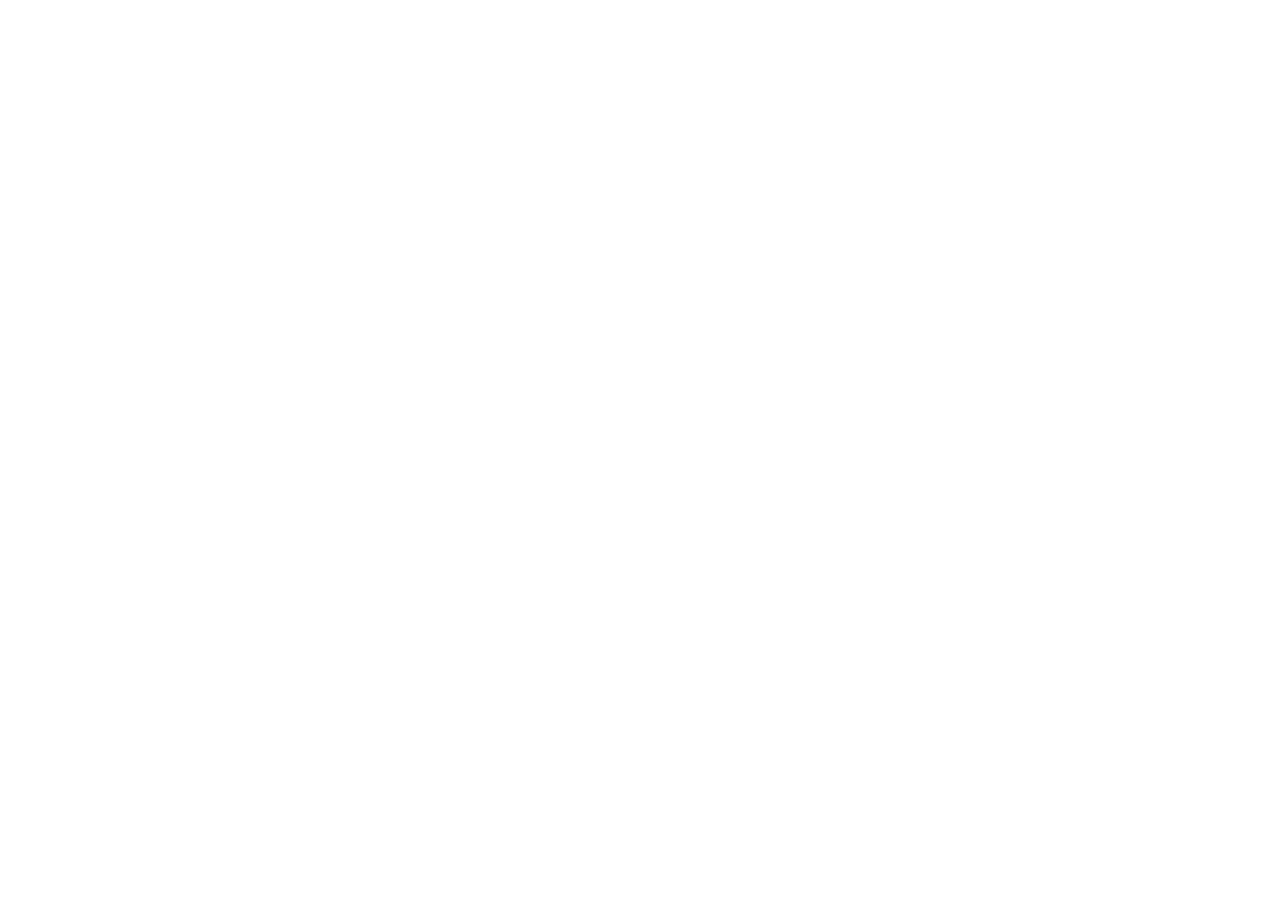
==== pages/about.html @ 32f40aaf "commit" ====
<!DOCTYPE html>
<html lang="en">
<head>
    <meta charset="UTF-8">
    <meta http-equiv="X-UA-Compatible" content="IE=edge">
    <meta name="viewport" content="width=device-width, initial-scale=1.0">
    <title>Document</title>
</head>
<body>
    
</body>
</html>
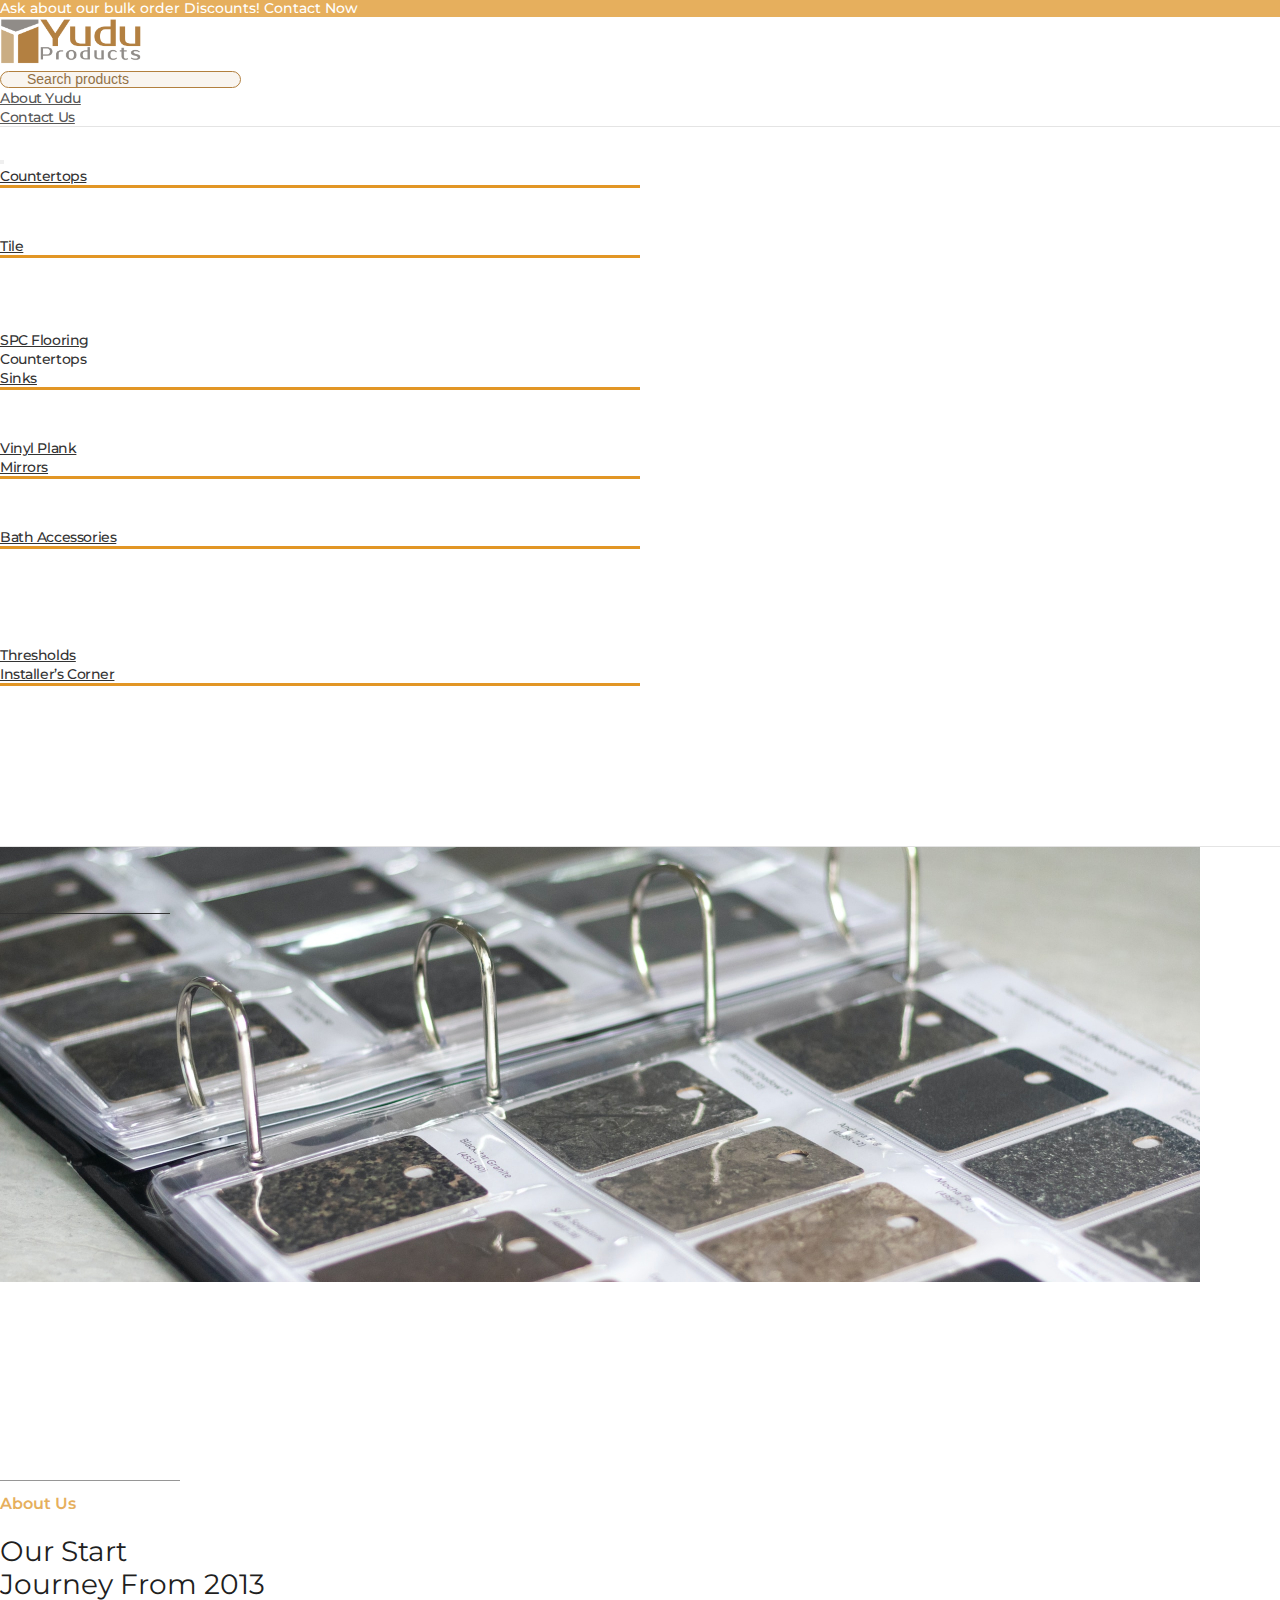
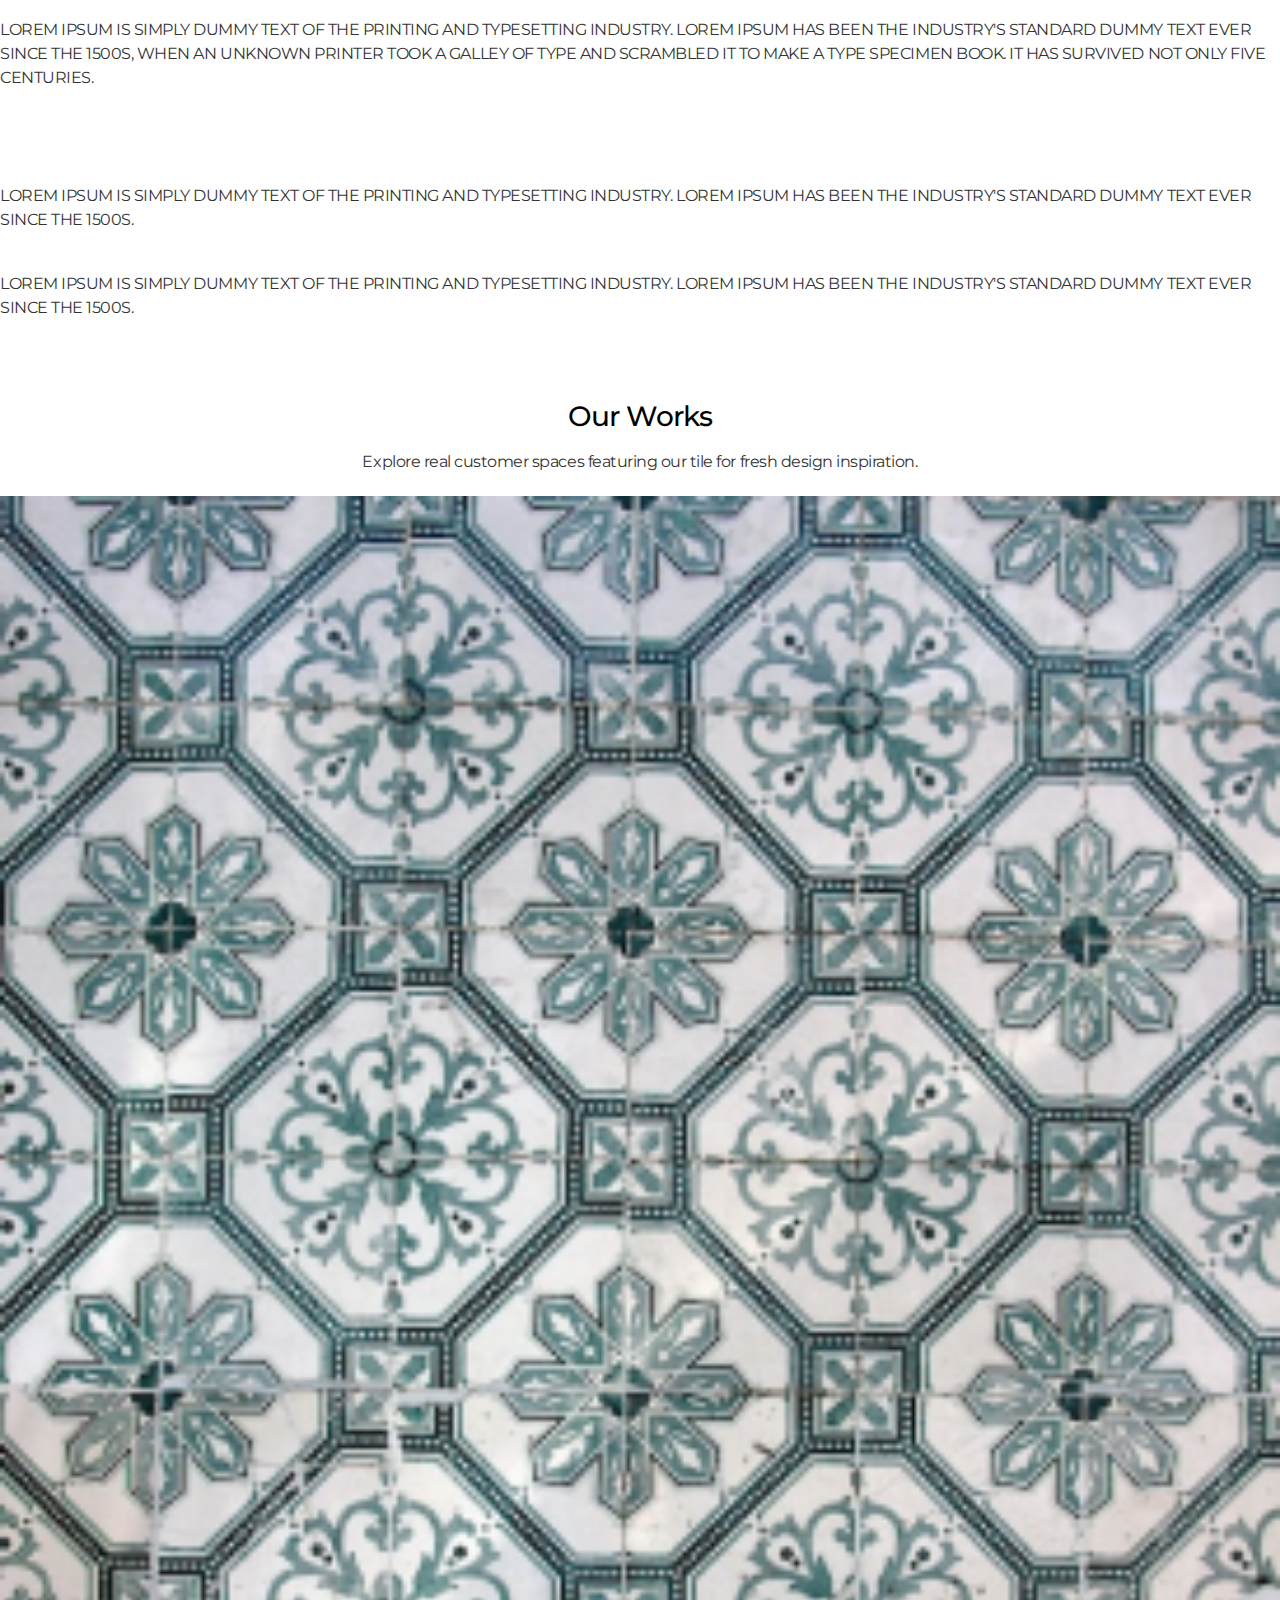
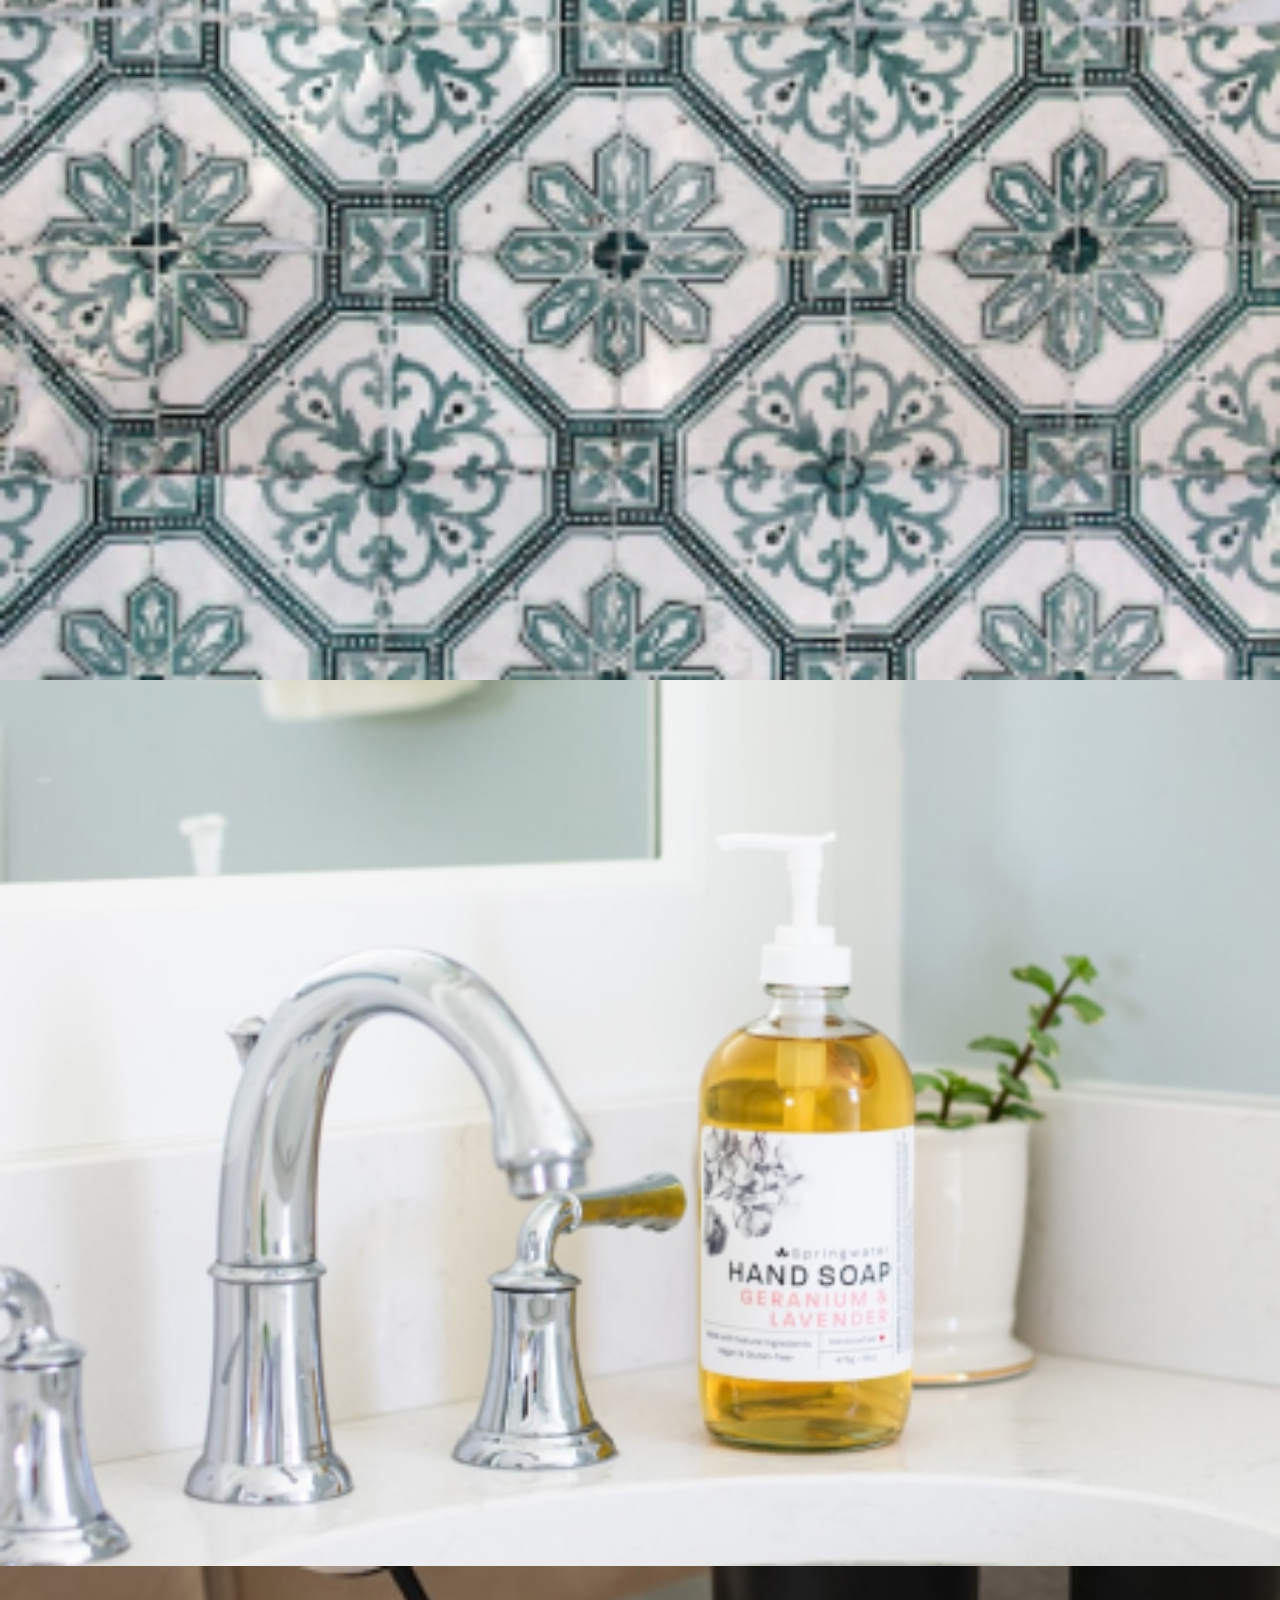
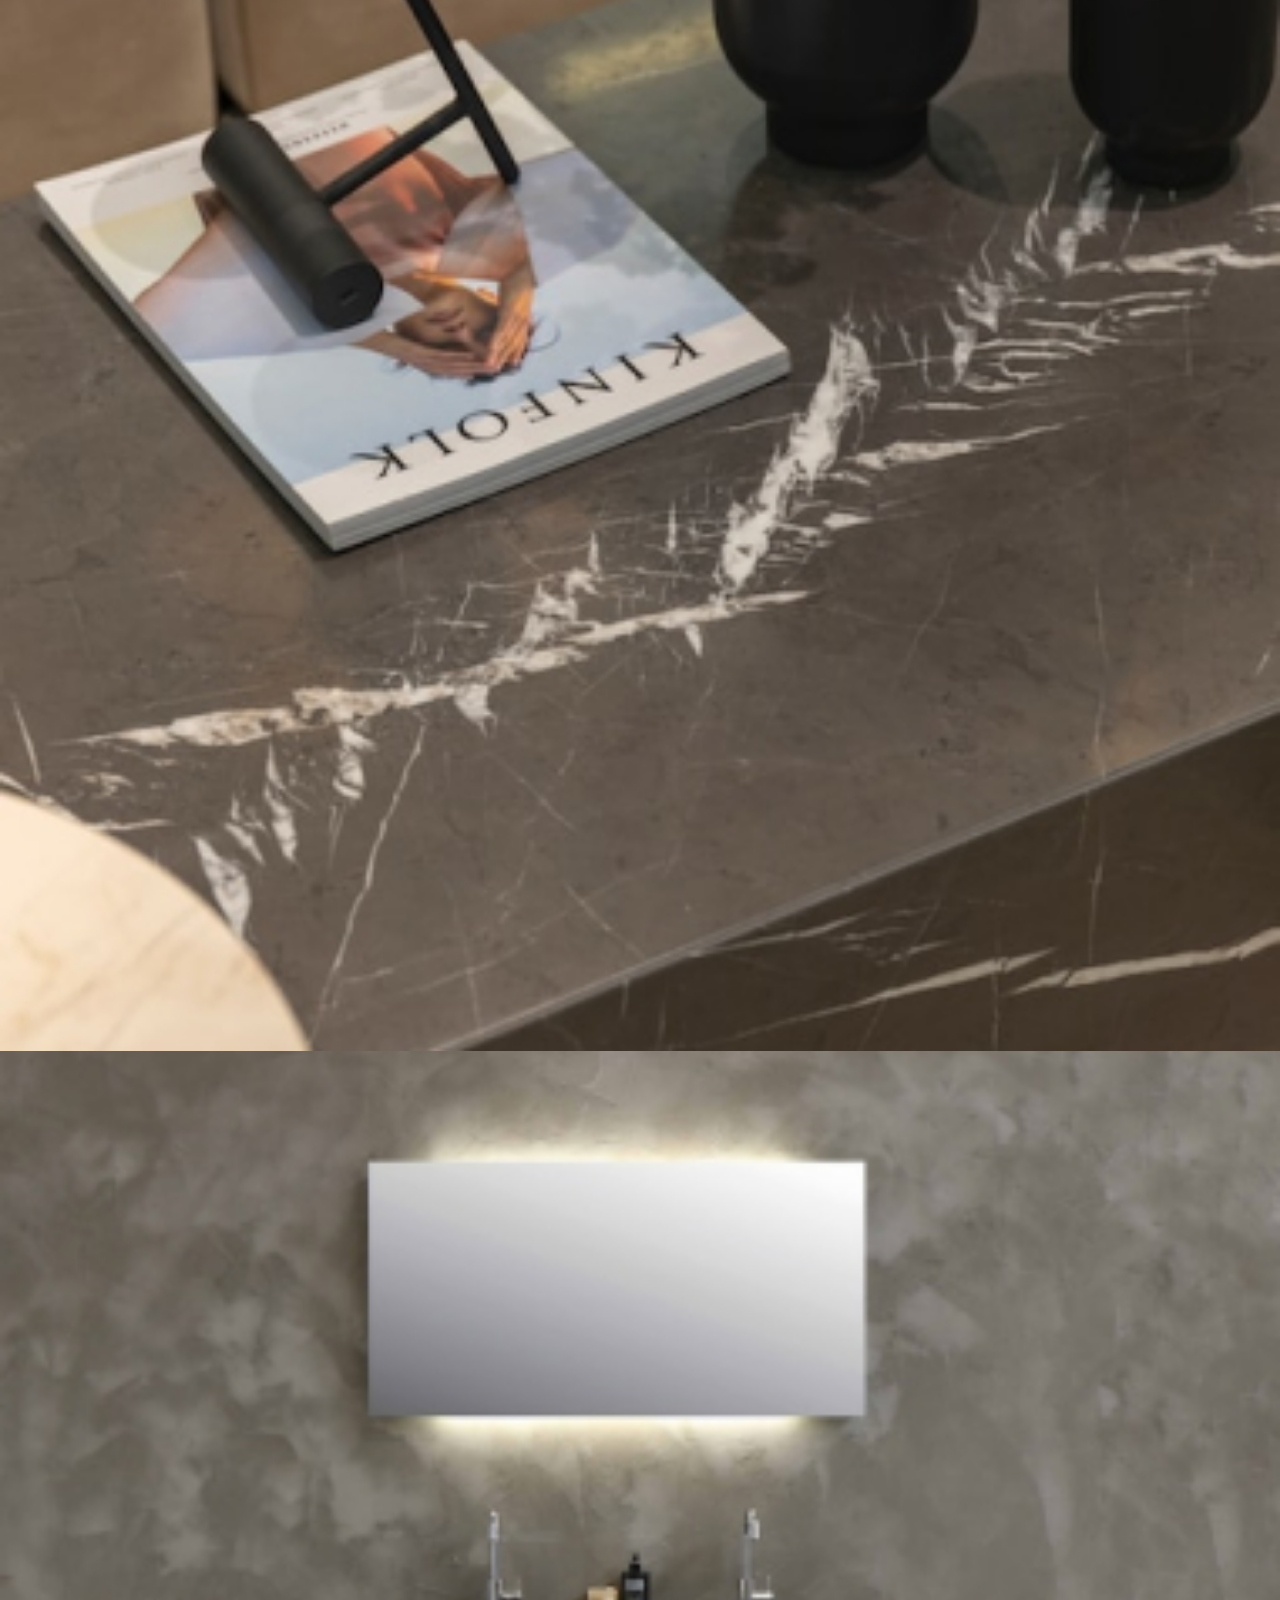
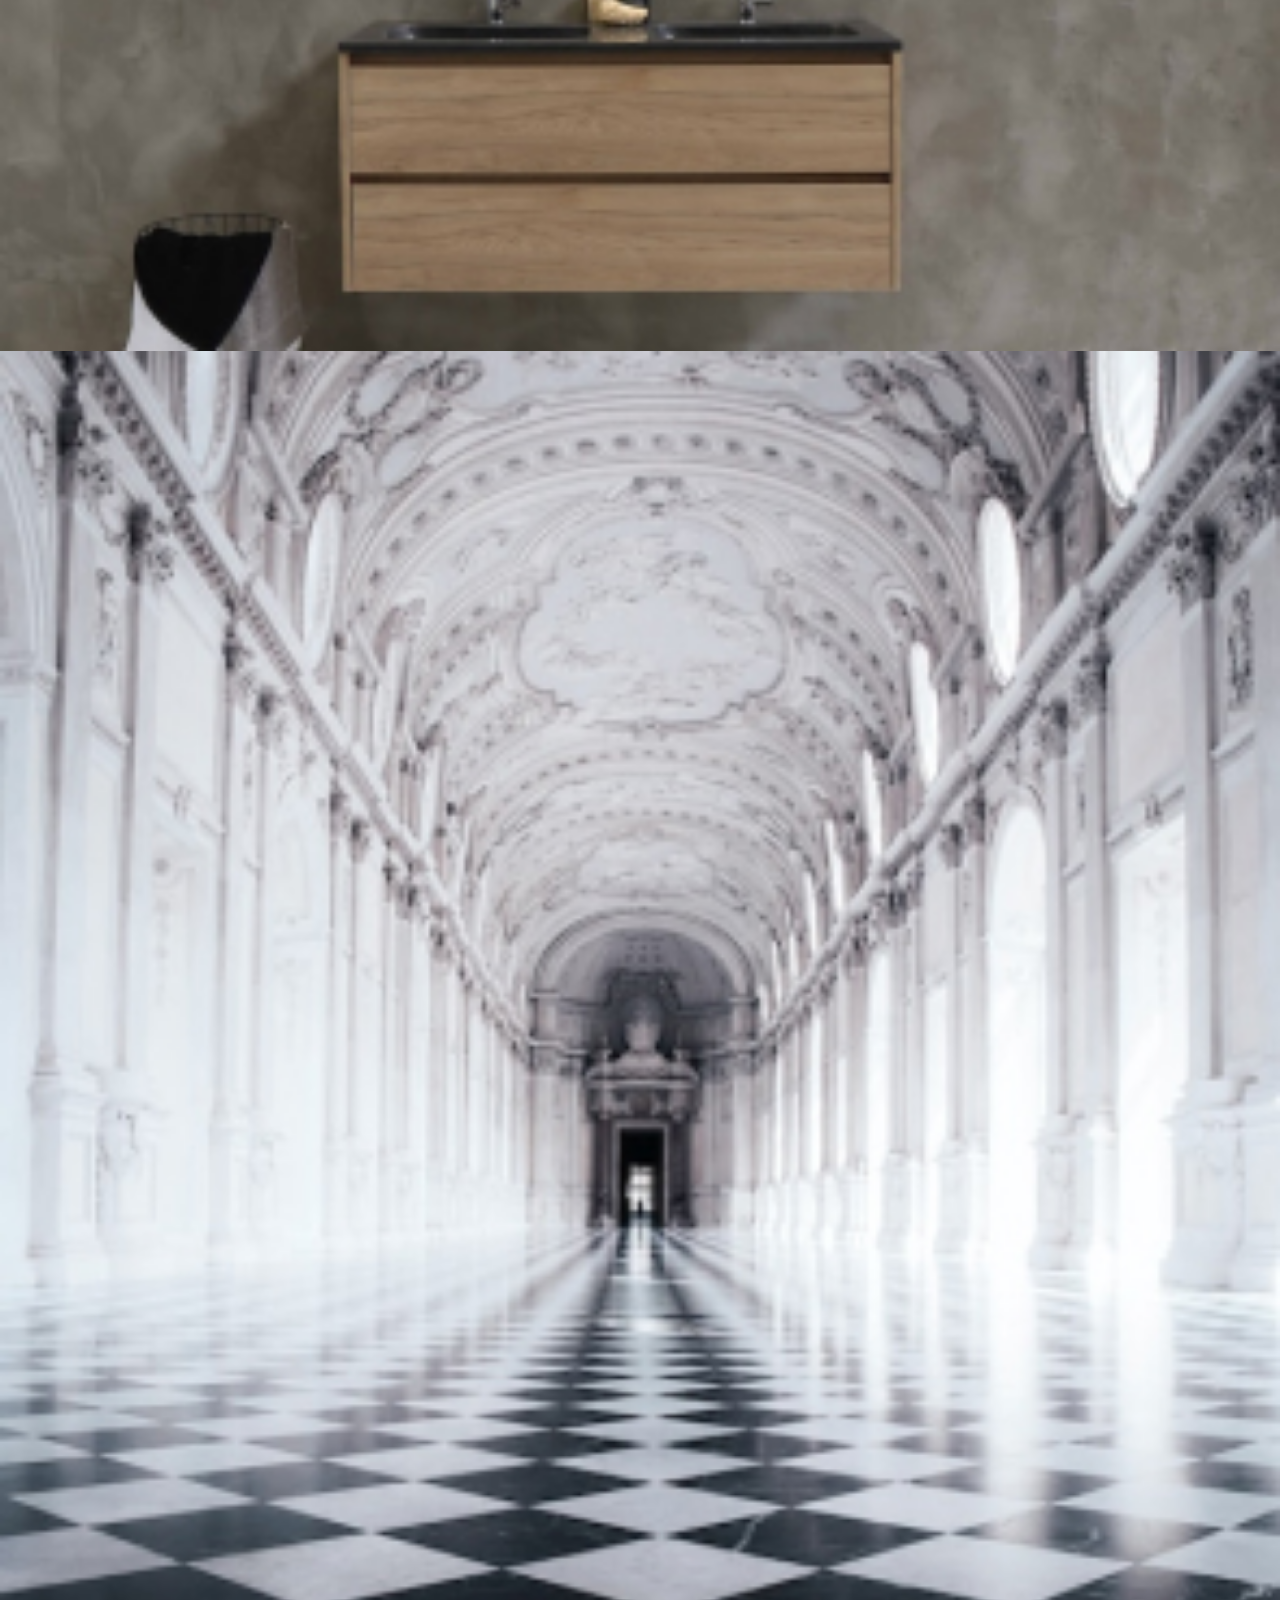
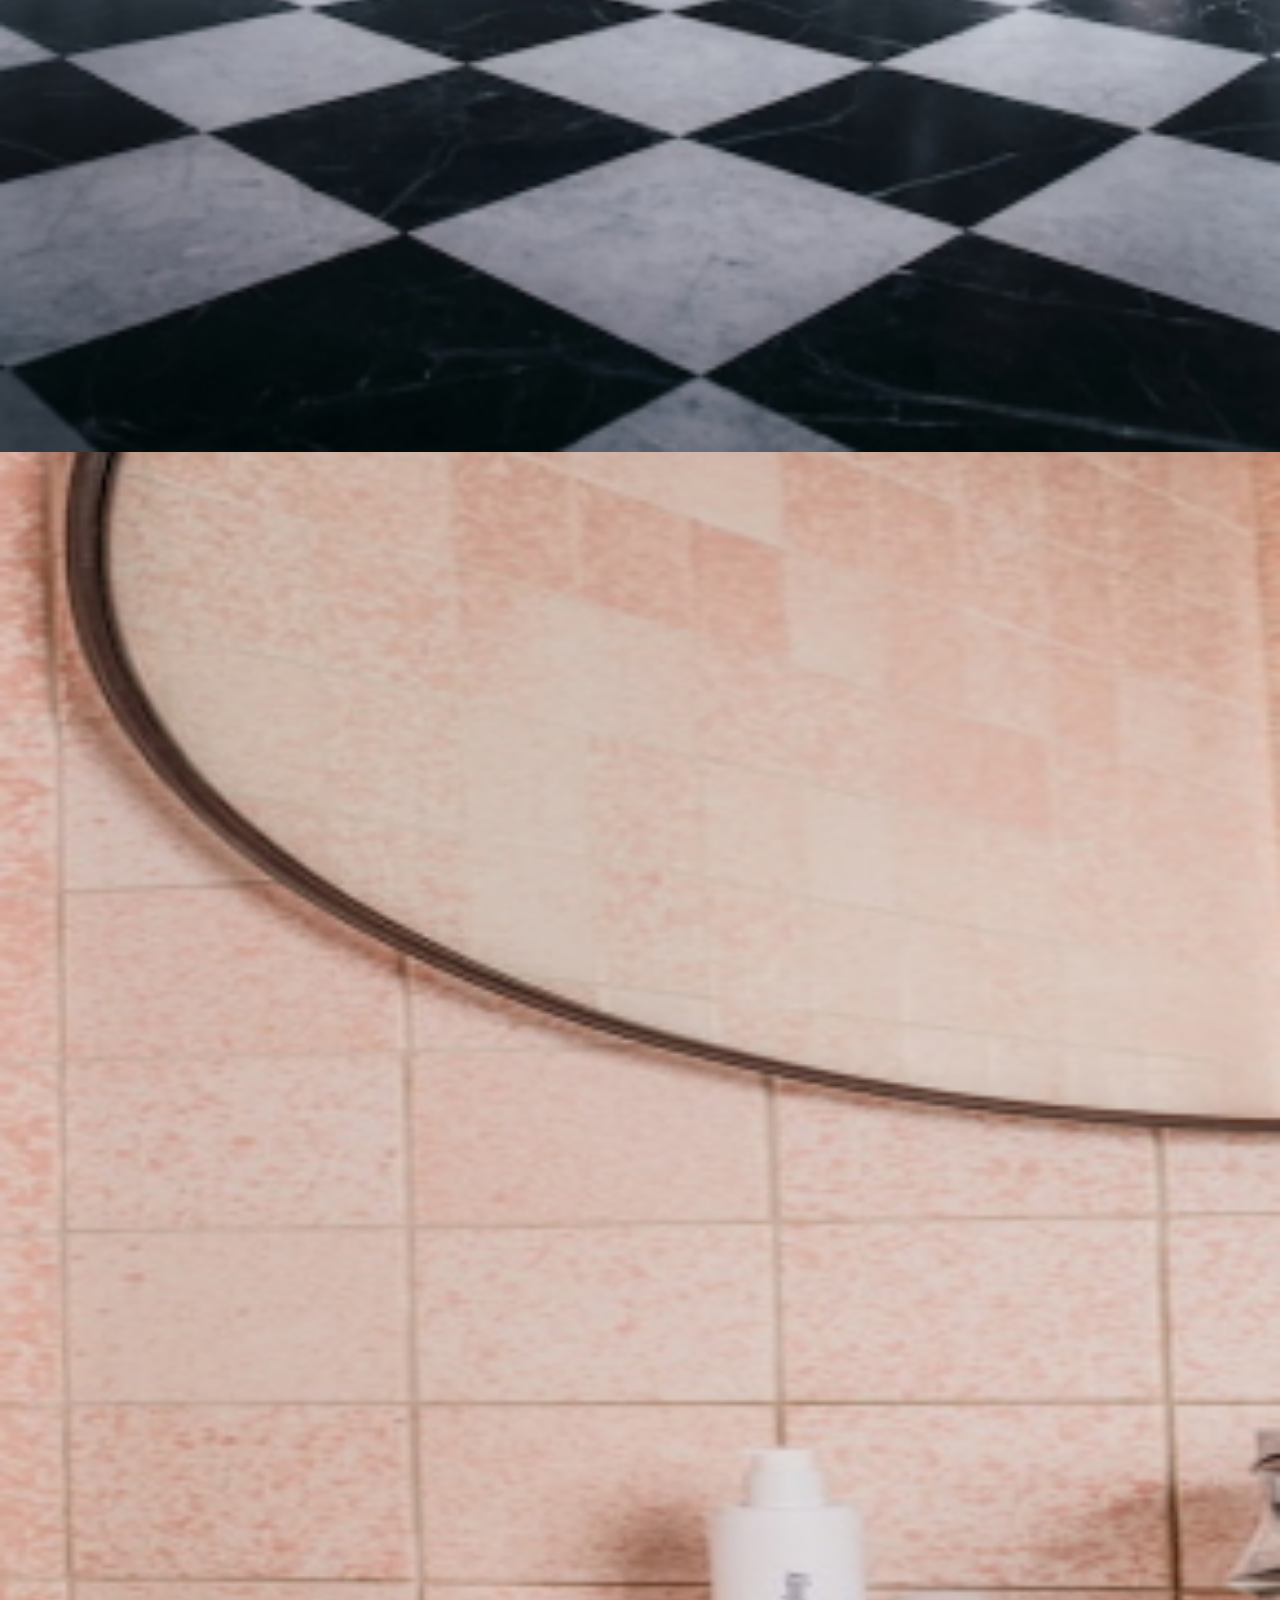
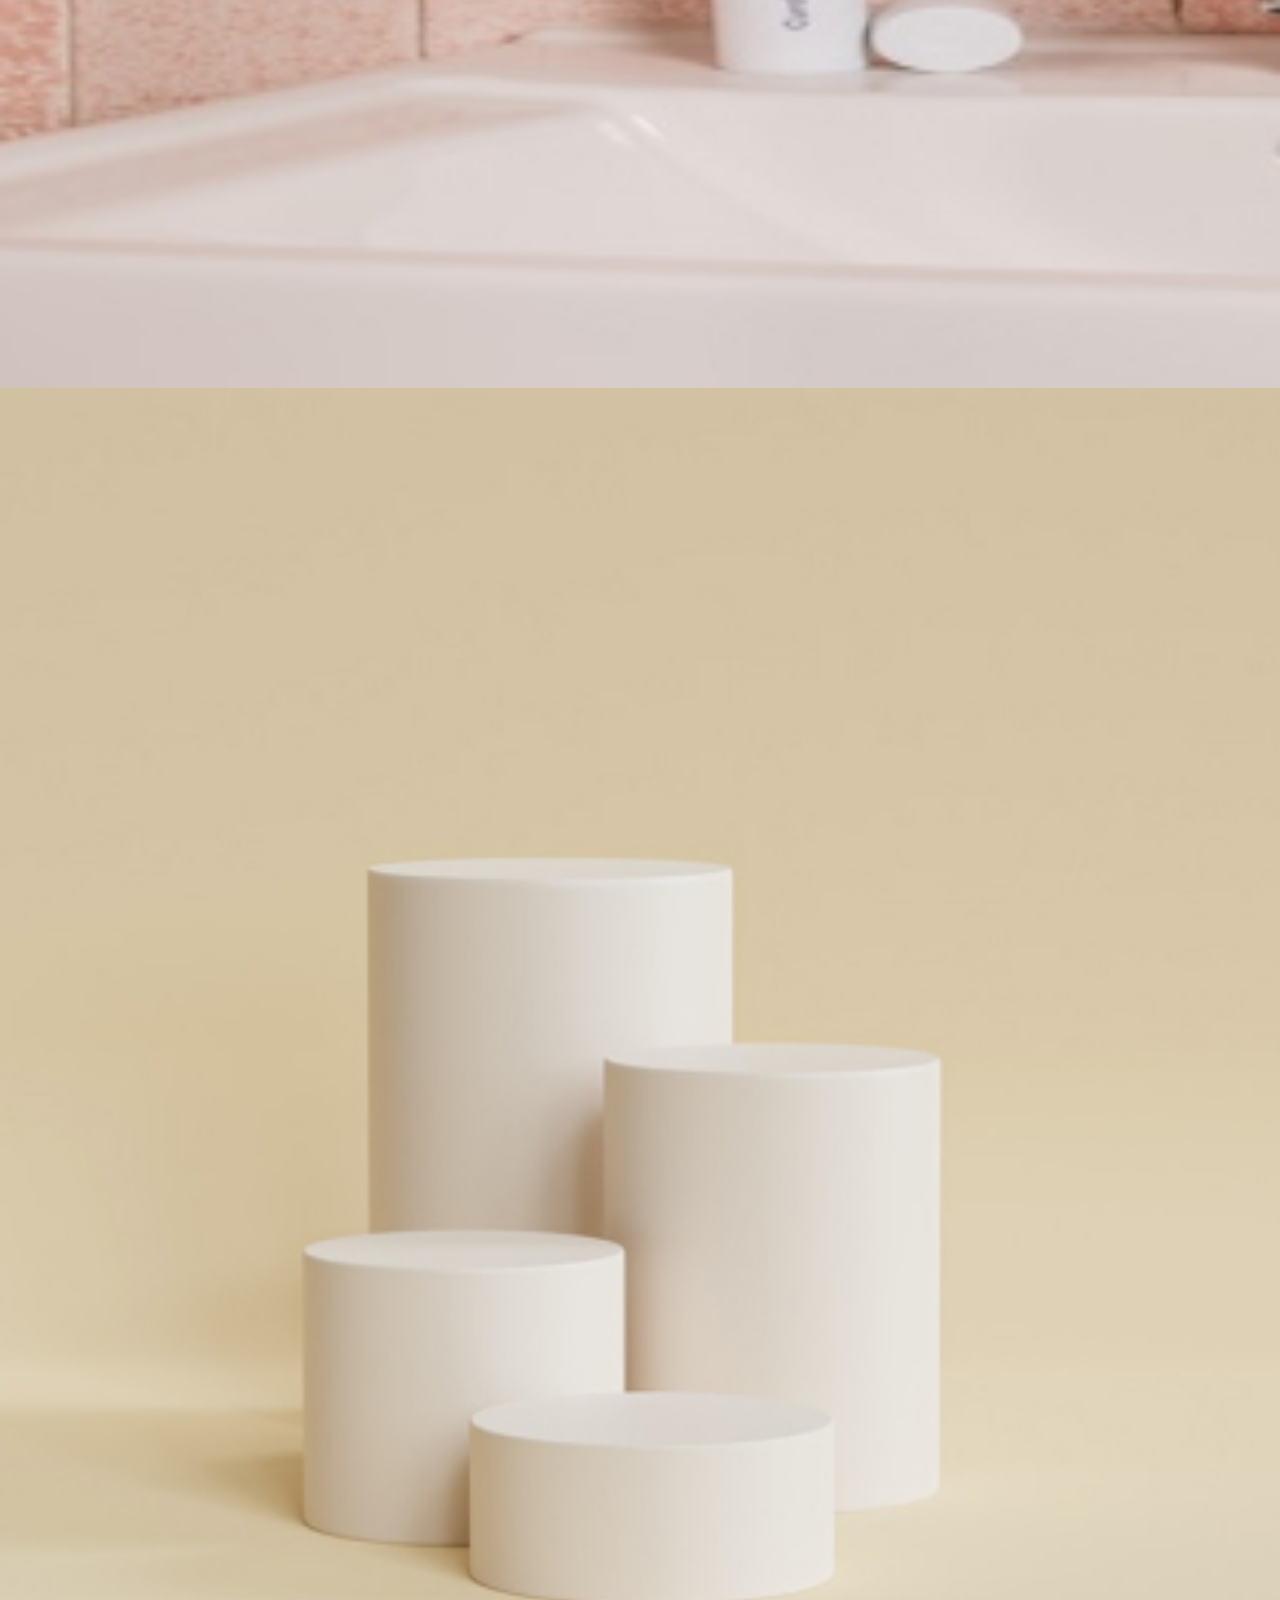
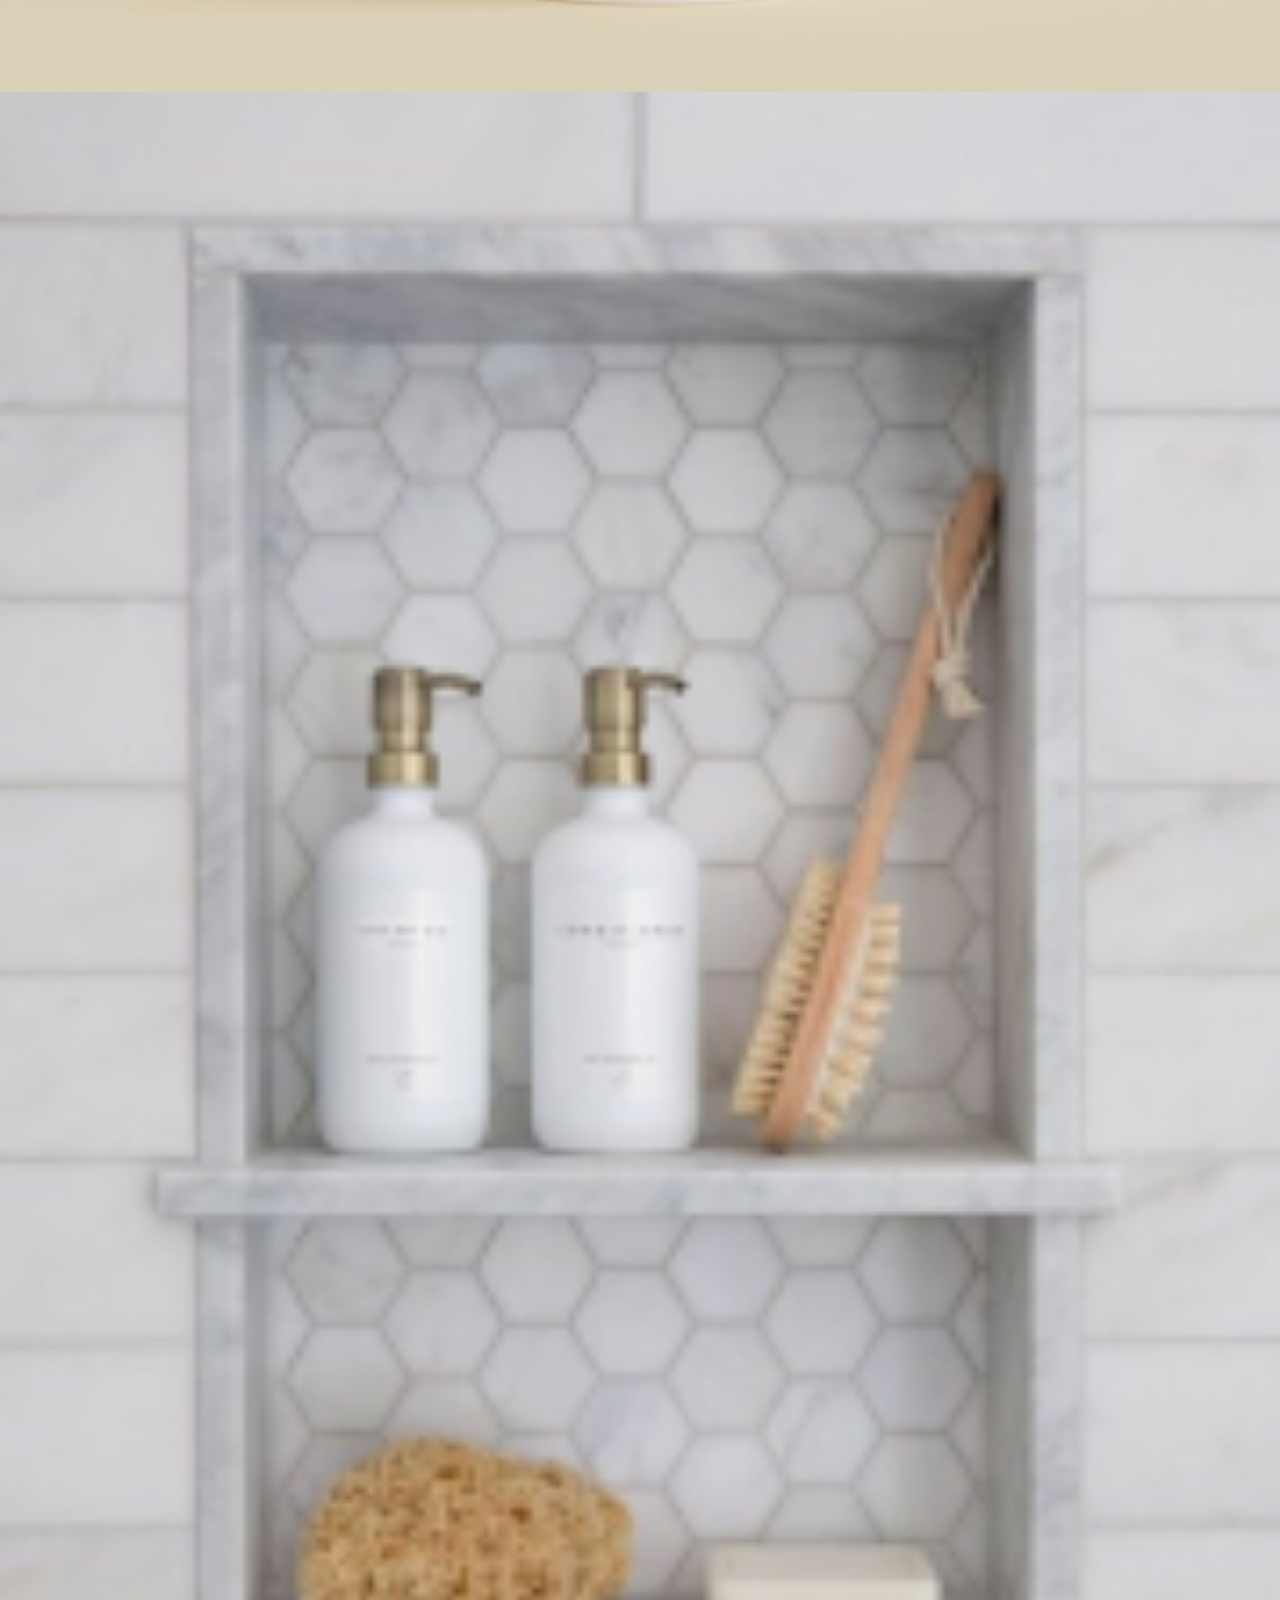
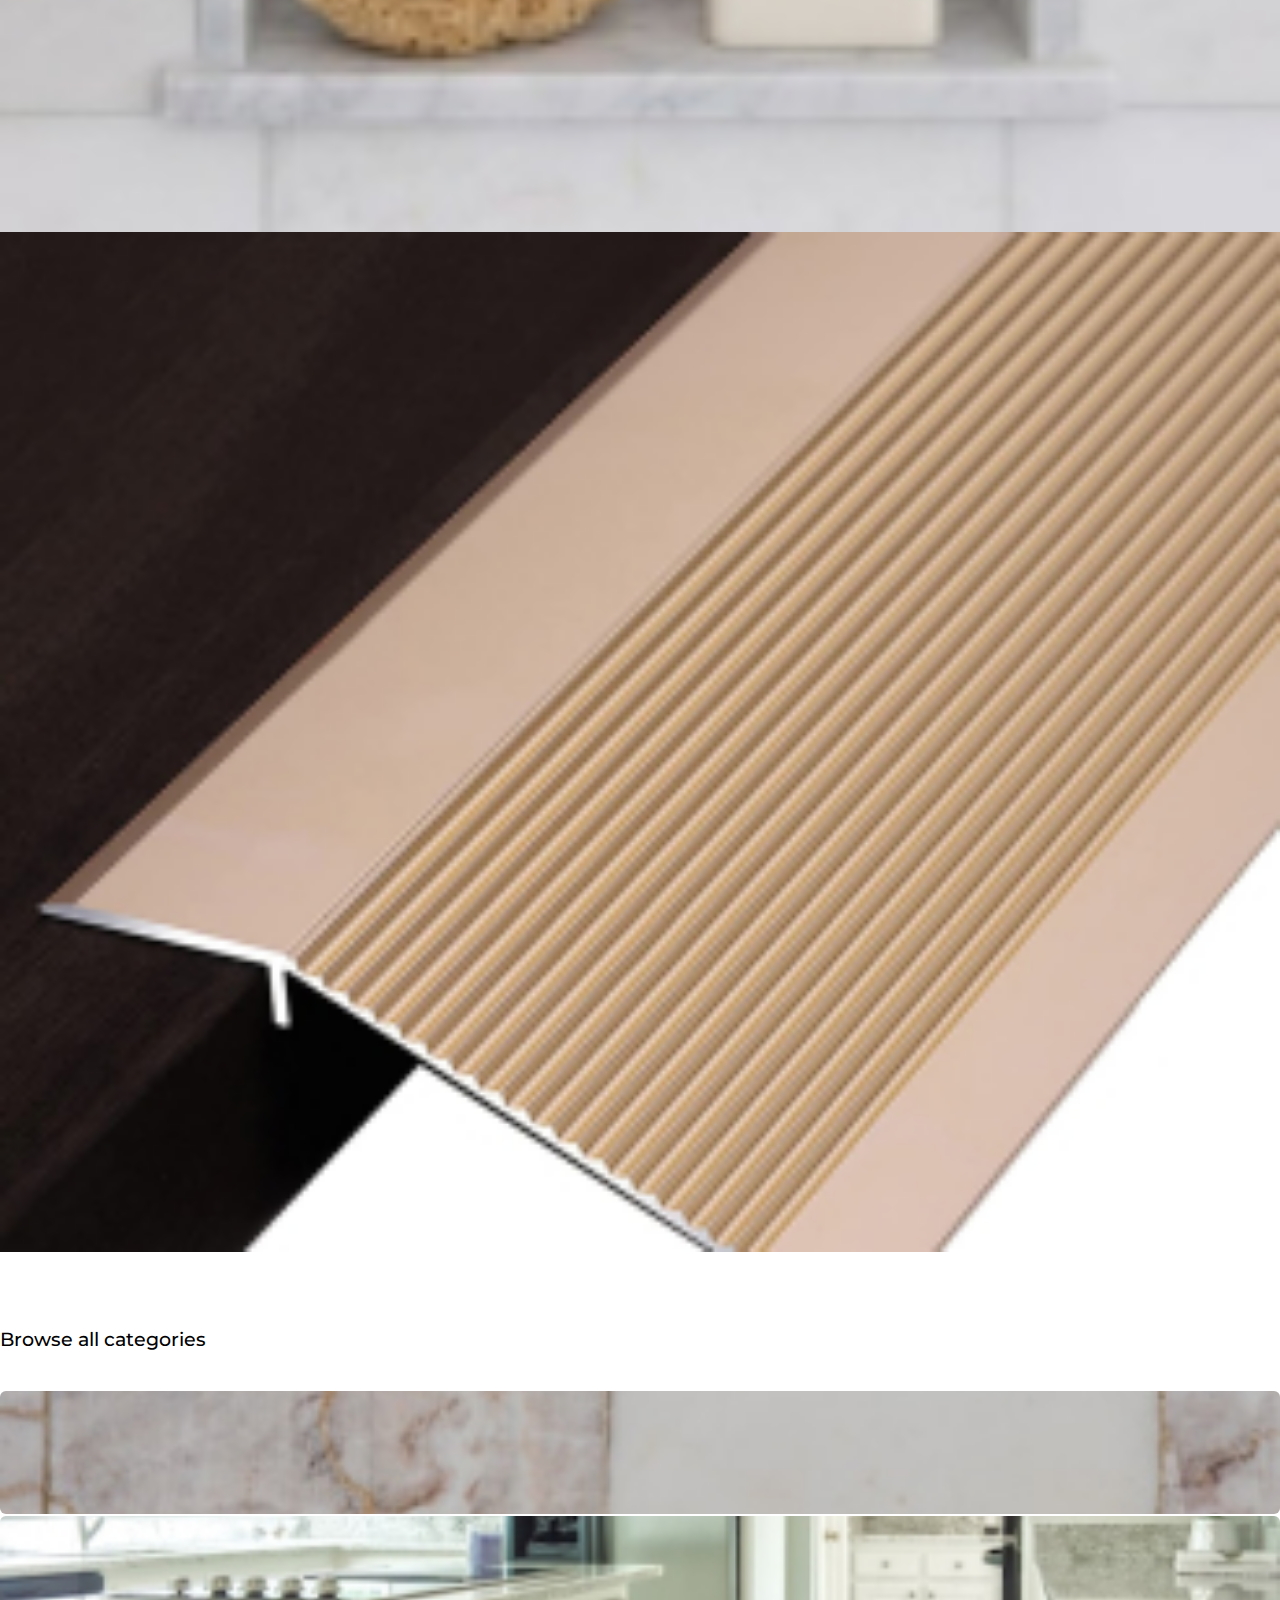
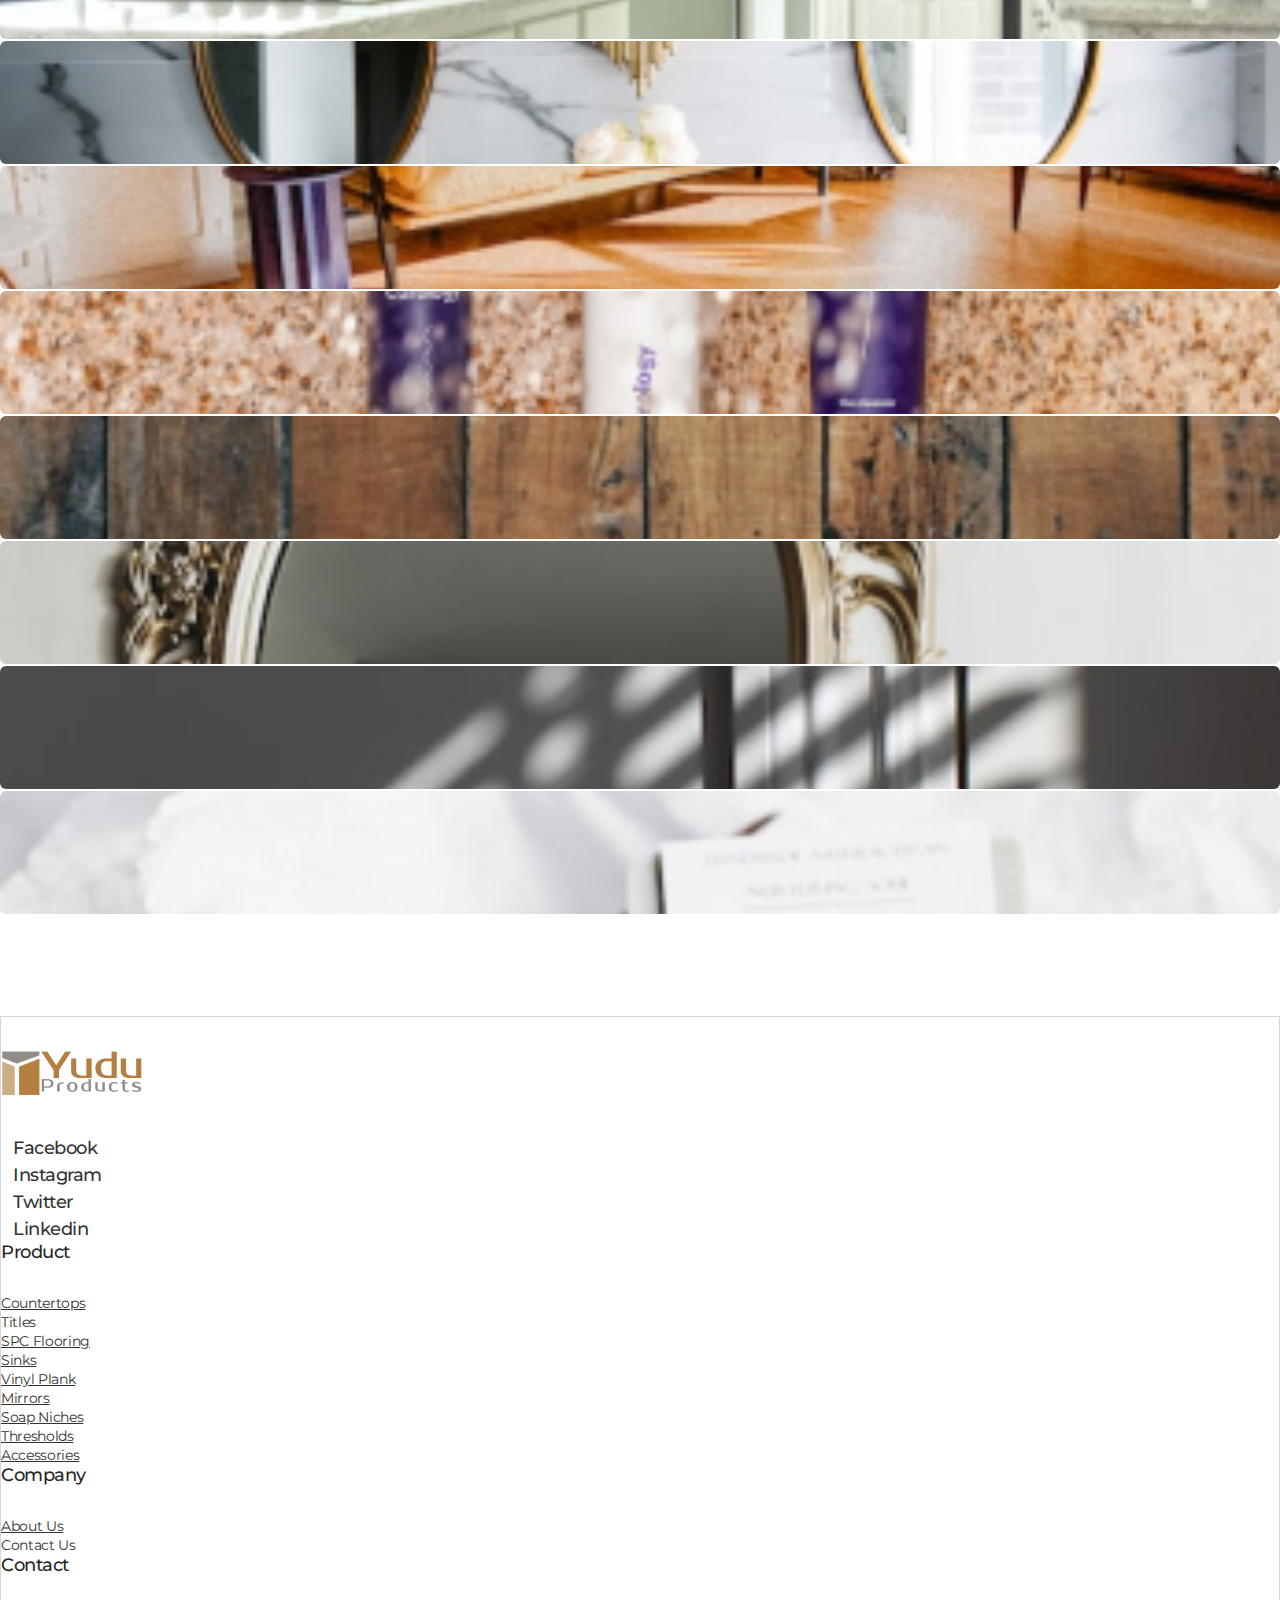
==== commit e7c3e1a0: "commit" ====
--- a/pages/about.html
+++ b/pages/about.html
@@ -1,12 +1,533 @@
-<!DOCTYPE html>
+<!doctype html>
 <html lang="en">
+
 <head>
-    <meta charset="UTF-8">
-    <meta http-equiv="X-UA-Compatible" content="IE=edge">
-    <meta name="viewport" content="width=device-width, initial-scale=1.0">
-    <title>Document</title>
+    <!-- Required meta tags -->
+    <meta charset="utf-8">
+    <meta name="viewport" content="width=device-width, initial-scale=1, shrink-to-fit=no">
+
+    <link rel="icon" type="image/x-icon" href="/assets/images/Logo.png">
+    <!-- Bootstrap CSS -->
+    <link href="https://cdn.jsdelivr.net/npm/bootstrap@5.0.2/dist/css/bootstrap.min.css" rel="stylesheet"
+        integrity="sha384-EVSTQN3/azprG1Anm3QDgpJLIm9Nao0Yz1ztcQTwFspd3yD65VohhpuuCOmLASjC" crossorigin="anonymous">
+    <!-- custom css -->
+    <link rel="stylesheet" href="/assets/css/style.css">
+    <!-- google font -->
+    <link href="https://fonts.googleapis.com/css2?family=Montserrat:wght@300;400;500;600;700&display=swap"
+        rel="stylesheet">
+    <!-- font awesome -->
+    <link rel="stylesheet" href="https://cdnjs.cloudflare.com/ajax/libs/font-awesome/6.4.0/css/all.min.css"
+        integrity="sha512-iecdLmaskl7CVkqkXNQ/ZH/XLlvWZOJyj7Yy7tcenmpD1ypASozpmT/E0iPtmFIB46ZmdtAc9eNBvH0H/ZpiBw=="
+        crossorigin="anonymous" referrerpolicy="no-referrer" />
+    <!-- Link Swiper's CSS -->
+    <link rel="stylesheet" href="https://cdn.jsdelivr.net/npm/swiper@9/swiper-bundle.min.css" />
+
+    <!-- owl-carousel -->
+    <link rel="stylesheet" href="https://cdnjs.cloudflare.com/ajax/libs/OwlCarousel2/2.3.4/assets/owl.carousel.min.css"
+        referrerpolicy="no-referrer" />
+    <link rel="stylesheet"
+        href="https://cdnjs.cloudflare.com/ajax/libs/OwlCarousel2/2.3.4/assets/owl.theme.default.min.css"
+        referrerpolicy="no-referrer" />
+    <title>YUDU</title>
 </head>
+
 <body>
-    
+    <!-- top-header -->
+
+    <section class="top-header">
+        <div class="container position-relative">
+            <div class="main-content text-center">
+                <h4 class="py-2">Ask about our bulk order Discounts! Contact Now</h4>
+            </div>
+            <div class="position-absolute close-icon">
+                <i class="fa fa-times" aria-hidden="true"></i>
+            </div>
+        </div>
+
+    </section>
+
+    <!-- header -->
+    <section class="header py-3">
+        <div class="container">
+            <div class="row align-items-lg-center align-items-start">
+                <div class="col-lg-6">
+                    <div class="row align-items-center">
+                        <div class="col-4">
+                            <div class="logo">
+                                <a href="/"><img src="/assets/images/Logo.png" alt="" class="img-fluid"></a>
+                            </div>
+                        </div>
+                        <div class="col-8">
+                            <form class="form">
+                                <div class="form-input position-relative">
+                                    <input type="text" class="form-control pl-4 pr-2" placeholder="Search products">
+                                    <div class="position-absolute icon">
+                                        <i class="fa fa-search" aria-hidden="true"></i>
+                                    </div>
+                                </div>
+                            </form>
+                        </div>
+                    </div>
+                </div>
+                <div class="col-lg-6">
+                    <ul class="nav justify-content-end">
+                        <li class="nav-item">
+                            <a class="nav-link" aria-current="page" href="/pages/about.html">About Yudu</a>
+                        </li>
+                        <li class="nav-item">
+                            <a class="nav-link" href="/pages/contact.html">Contact Us</a>
+                        </li>
+                    </ul>
+                </div>
+            </div>
+        </div>
+    </section>
+
+    <!-- navigations -->
+    <section class="navigations">
+        <nav class="navbar navbar-expand-lg navbar-light">
+            <div class="container">
+                <button class="navbar-toggler ms-auto" type="button" data-bs-toggle="collapse"
+                    data-bs-target="#navbarSupportedContent" aria-controls="navbarSupportedContent"
+                    aria-expanded="false" aria-label="Toggle navigation">
+                    <span class="navbar-toggler-icon"></span>
+                </button>
+                <div class="collapse navbar-collapse" id="navbarSupportedContent">
+                    <ul class="navbar-nav mb-2 mb-lg-0 align-items-center d-lg-flex d-inline">
+                        <li class="nav-item dropdown">
+                            <a class="nav-link dropdown-toggle" href="#" id="navbarDropdown" data-bs-toggle="dropdown"
+                                aria-expanded="false" onclick="location.href='/pages/counterTops.html';">
+                                Countertops
+                            </a>
+                            <ul class="dropdown-menu" aria-labelledby="navbarDropdown">
+                                <li><a class="dropdown-item" href="/pages/grainte.html">Grainte</a></li>
+                                <li><a class="dropdown-item" href="/pages/quartz.html">Quartz</a></li>
+                            </ul>
+                        </li>
+                        <li class="nav-item dropdown">
+                            <a class="nav-link dropdown-toggle" href="#" id="navbarDropdown" data-bs-toggle="dropdown"
+                                aria-expanded="false" onclick="location.href='/pages/counterTops.html'">
+                                Tile
+                            </a>
+                            <ul class="dropdown-menu" aria-labelledby="navbarDropdown">
+                                <li><a class="dropdown-item" href="#">Subway</a></li>
+                                <li><a class="dropdown-item" href="#">Tub/Floor tile</a></li>
+                                <li><a class="dropdown-item" href="#">Large Format</a></li>
+                            </ul>
+                        </li>
+                        <li class="nav-item">
+                            <a class="nav-link" href="#">SPC Flooring</a>
+                        </li>
+                        <li class="nav-item">
+                            <a class="nav-link">Countertops</a>
+                        </li>
+                        <li class="nav-item dropdown">
+                            <a class="nav-link dropdown-toggle" href="#" id="navbarDropdown" data-bs-toggle="dropdown"
+                                aria-expanded="false" onclick="location.href='/pages/counterTops.html'; ">
+                                Sinks
+                            </a>
+                            <ul class="dropdown-menu" aria-labelledby="navbarDropdown">
+                                <li><a class="dropdown-item" href="#">Stainless Steel</a></li>
+                                <li><a class="dropdown-item" href="#">Porcelain</a></li>
+                            </ul>
+                        </li>
+
+                        <li class="nav-item">
+                            <a class="nav-link" href="#">Vinyl Plank</a>
+                        </li>
+                        <li class="nav-item dropdown">
+                            <a class="nav-link dropdown-toggle" href="#" id="navbarDropdown" data-bs-toggle="dropdown"
+                                aria-expanded="false" onclick="location.href='/pages/counterTops.html';">
+                                Mirrors
+                            </a>
+                            <ul class="dropdown-menu" aria-labelledby="navbarDropdown">
+                                <li><a class="dropdown-item" href="#">Wood Framed</a></li>
+                                <li><a class="dropdown-item" href="#">Backlit</a></li>
+                            </ul>
+                        </li>
+                        <li class="nav-item dropdown">
+                            <a class="nav-link dropdown-toggle" href="#" id="navbarDropdown" data-bs-toggle="dropdown"
+                                aria-expanded="false" onclick="location.href='/pages/counterTops.html';">
+                                Bath Accessories
+                            </a>
+                            <ul class="dropdown-menu" aria-labelledby="navbarDropdown">
+                                <li><a class="dropdown-item" href="#">Soap Dishes</a></li>
+                                <li><a class="dropdown-item" href="#">Hardware</a></li>
+                                <li><a class="dropdown-item" href="#">Plumbing Fixtures</a></li>
+                                <li><a class="dropdown-item" href="#">Medicine Cabinets</a></li>
+                            </ul>
+                        </li>
+                        <li class="nav-item">
+                            <a class="nav-link" href="#">Thresholds</a>
+                        </li>
+                        <li class="nav-item dropdown">
+                            <a class="nav-link dropdown-toggle" href="#" id="navbarDropdown" data-bs-toggle="dropdown"
+                                aria-expanded="false">
+                                Installer’s Corner
+                            </a>
+                            <ul class="dropdown-menu" aria-labelledby="navbarDropdown">
+                                <li><a class="dropdown-item" href="#">Installer’s Corner</a></li>
+                                <li><a class="dropdown-item" href="#">Sink Supports</a></li>
+                                <li><a class="dropdown-item" href="#">Tile Leveling System</a></li>
+                                <li><a class="dropdown-item" href="#">Tile Cutters</a></li>
+                                <li><a class="dropdown-item" href="#">Tile Spacers</a></li>
+                                <li><a class="dropdown-item" href="#">Caulking</a></li>
+                            </ul>
+                        </li>
+
+                    </ul>
+                </div>
+            </div>
+        </nav>
+    </section>
+
+    <!-- banner -->
+    <!-- banner-coountertops-granite -->
+    <section class="banner mt-2 granite">
+        <div class="container px-md-5">
+            <div class="position-relative">
+                <img src="/assets/images/Countertops.jpg" alt="" class="w-100">
+                <div class="overlay position-absolute"></div>
+                <div class="content position-absolute">
+                    <h3 class="mb-3">About This Company</h3>
+                </div>
+            </div>
+        </div>
+    </section>
+
+    <!-- about us -->
+
+    <section class="about_us">
+        <div class="container px-md-5">
+            <div class="row">
+                <div class="col-lg-3">
+                    <h5>About Us</h5>
+                    <h2>Our Start <br>
+                        Journey From 2013</h2>
+                </div>
+                <div class="col-lg-2"></div>
+                <div class="col-lg-7">
+                    <p class="text-capitalize">Lorem Ipsum is simply dummy text of the printing and typesetting
+                        industry. Lorem Ipsum has been
+                        the industry's standard dummy text ever since the 1500s, when an unknown printer took a galley
+                        of type and scrambled it to make a type specimen book. It has survived not only five centuries.
+                    </p>
+                    <br>
+                    <br>
+                    <div class="row g-4">
+                        <div class="col-lg-6">
+                            <p>Lorem Ipsum is simply dummy text of the printing and typesetting industry. Lorem Ipsum
+                                has been the industry's standard dummy text ever since the 1500s.</p>
+                        </div>
+                        <div class="col-lg-6">
+                            <p>Lorem Ipsum is simply dummy text of the printing and typesetting industry. Lorem Ipsum
+                                has been the industry's standard dummy text ever since the 1500s.</p>
+                        </div>
+                    </div>
+                </div>
+            </div>
+        </div>
+    </section>
+
+    <!-- gallery -->
+    <section class="gallery">
+        <div class='container-fluid p-0' style="max-width: 1540px;">
+            <div class="title text-center">
+                <h3 class="fw-normal">Our Works</h3>
+                <p>Explore real customer spaces featuring our tile for fresh design inspiration.</p>
+            </div>
+            <div class="owl-carousel owl-theme abc">
+                <div class="item">
+                    <div class="row g-2 align-items-center">
+                        <div class="col-5">
+                            <div class="row g-2 align-items-end">
+                                <div class="col-5">
+                                    <img src="/assets/images/Customer Room Gallery (3).jpg">
+                                </div>
+                                <div class="col-7 align-items-end">
+                                    <img src="/assets/images/Customer Room Gallery (5).jpg" alt="">
+                                </div>
+                            </div>
+                            <div class="row g-2 pt-2">
+                                <div class="col-7">
+                                    <img src="/assets/images/Customer Room Gallery (4).jpg">
+                                </div>
+                                <div class="col-5">
+                                    <img src="/assets/images/Customer Room Gallery (6).jpg" alt="">
+                                </div>
+                            </div>
+                        </div>
+                        <div class="col-3">
+                            <div class="row">
+                                <div class="col-12 mt-5">
+                                    <img src="/assets/images/Customer Room Gallery (7).jpg " alt="" class="">
+                                </div>
+                            </div>
+                        </div>
+                        <div class="col-4">
+                            <div class="item">
+                                <div class="row g-2 align-items-end">
+                                    <div class="col-4">
+                                        <img src="/assets/images/Customer Room Gallery (9).jpg">
+                                    </div>
+                                    <div class="col-8">
+                                        <img src="/assets/images/Customer Room Gallery (2).jpg" alt="">
+                                    </div>
+                                </div>
+                                <div class="row g-2 pt-2">
+                                    <div class="col-3">
+                                        <img src="/assets/images/Customer Room Gallery (8).jpg">
+                                    </div>
+                                    <div class="col-9">
+                                        <img src="/assets/images/Customer Room Gallery (1).jpg" alt="">
+                                    </div>
+                                </div>
+                            </div>
+                        </div>
+                    </div>
+                </div>
+                <div class="item">
+                    <div class="row g-2 align-items-center">
+                        <div class="col-5">
+                            <div class="row g-2 align-items-end">
+                                <div class="col-5">
+                                    <img src="/assets/images/Customer Room Gallery (3).jpg">
+                                </div>
+                                <div class="col-7 align-items-end">
+                                    <img src="/assets/images/Customer Room Gallery (5).jpg" alt="">
+                                </div>
+                            </div>
+                            <div class="row g-2 pt-2">
+                                <div class="col-7">
+                                    <img src="/assets/images/Customer Room Gallery (4).jpg">
+                                </div>
+                                <div class="col-5">
+                                    <img src="/assets/images/Customer Room Gallery (6).jpg" alt="">
+                                </div>
+                            </div>
+                        </div>
+                        <div class="col-3">
+                            <div class="row">
+                                <div class="col-12 mt-5">
+                                    <img src="/assets/images/Customer Room Gallery (7).jpg " alt="" class="">
+                                </div>
+                            </div>
+                        </div>
+                        <div class="col-4">
+                            <div class="item">
+                                <div class="row g-2 align-items-end">
+                                    <div class="col-4">
+                                        <img src="/assets/images/Customer Room Gallery (9).jpg">
+                                    </div>
+                                    <div class="col-8">
+                                        <img src="/assets/images/Customer Room Gallery (2).jpg" alt="">
+                                    </div>
+                                </div>
+                                <div class="row g-2 pt-2">
+                                    <div class="col-3">
+                                        <img src="/assets/images/Customer Room Gallery (8).jpg">
+                                    </div>
+                                    <div class="col-9">
+                                        <img src="/assets/images/Customer Room Gallery (1).jpg" alt="">
+                                    </div>
+                                </div>
+                            </div>
+                        </div>
+                    </div>
+                </div>
+            </div>
+        </div>
+        </div>
+
+    </section>
+
+    <!-- Browse all categories -->
+    <section class="second-categories">
+        <div class="container px-md-5">
+            <div class="title text-center">
+                <h3 class="fw-normal">Browse all categories</h3>
+            </div>
+            <div class="row g-4">
+                <div class="col-lg-3">
+                    <div class="content position-relative">
+
+                        <img src="/assets/images/Categories.jpg" alt="">
+                        <div class="titles position-absolute">
+                            <h5>Tile</h5>
+                        </div>
+                    </div>
+                </div>
+                <div class="col-lg-3">
+                    <div class="content position-relative">
+                        <img src="/assets/images/Categories2.jpg" alt="">
+                        <div class="titles position-absolute">
+                            <h5>Countertops</h5>
+                        </div>
+                    </div>
+                </div>
+                <div class="col-lg-3">
+                    <div class="content position-relative">
+                        <img src="/assets/images/Categories3.jpg" alt="">
+                        <div class="titles position-absolute">
+                            <h5>SPC Flooring</h5>
+                        </div>
+                    </div>
+                </div>
+                <div class="col-lg-3">
+                    <div class="content position-relative">
+                        <img src="/assets/images/Categories4.jpg" alt="">
+                        <div class="titles position-absolute">
+                            <h5>Sinks</h5>
+                        </div>
+                    </div>
+                </div>
+                <div class="col-lg-3">
+                    <div class="content position-relative">
+                        <img src="/assets/images/Categories5.jpg" alt="">
+                        <div class="titles position-absolute">
+                            <h5>Vinyl Plank</h5>
+                        </div>
+                    </div>
+                </div>
+                <div class="col-lg-3">
+                    <div class="content position-relative">
+                        <img src="/assets/images/Categories6.jpg" alt="">
+                        <div class="titles position-absolute">
+                            <h5>Mirrors</h5>
+                        </div>
+                    </div>
+                </div>
+                <div class="col-lg-3">
+                    <div class="content position-relative">
+                        <img src="/assets/images/Categories7.jpg" alt="">
+                        <div class="titles position-absolute">
+                            <h5>Bath Accessories</h5>
+                        </div>
+                    </div>
+                </div>
+                <div class="col-lg-3">
+                    <div class="content position-relative">
+                        <img src="/assets/images/Categories8.jpg" alt="">
+                        <div class="titles position-absolute">
+                            <h5>Thresholds</h5>
+                        </div>
+                    </div>
+                </div>
+                <div class="col-lg-3">
+                    <div class="content position-relative">
+                        <img src="/assets/images/Categories9.jpg" alt="">
+                        <div class="titles position-absolute">
+                            <h5>Installer’s Corner</h5>
+                        </div>
+                    </div>
+                </div>
+            </div>
+        </div>
+    </section>
+
+    <!-- footer -->
+    <footer class="footer">
+        <div class="container">
+            <div class="row">
+                <div class="col-lg-3">
+                    <img src="/assets/images/Logo.png" alt="" class="logo">
+                    <div class="social-media ">
+                        <div class="d-flex">
+                            <i class="fab fa-facebook-square icon"></i>
+                            <span>Facebook</span>
+                        </div>
+                        <div class="mt-4 d-flex">
+                            <i class="fab fa-instagram icon"></i>
+                            <span>Instagram</span>
+                        </div>
+                        <div class="mt-4 d-flex">
+                            <i class="fab fa-twitter icon"></i>
+                            <span>Twitter</span>
+                        </div>
+                        <div class="mt-4 d-flex">
+                            <i class="fab fa-linkedin icon"></i>
+                            <span>Linkedin</span>
+                        </div>
+                    </div>
+                </div>
+                <div class="col-lg-3 mt-3 mt-md-0">
+                    <h6 class="position-relative mt-3">Product</h6>
+                    <div class="menu">
+                        <li class="nav-item">
+                            <a class="nav-link " aria-current="page" href="#">Countertops</a>
+                        </li>
+                        <li class="nav-item">
+                            <a class="nav-link">Titles</a>
+                        </li>
+                        <li class="nav-item">
+                            <a class="nav-link" href="#">SPC Flooring</a>
+                        </li>
+                        <li class="nav-item">
+                            <a class="nav-link" href="#">Sinks</a>
+                        </li>
+                        <li class="nav-item">
+                            <a class="nav-link" href="#">Vinyl Plank</a>
+                        </li>
+                        <li class="nav-item">
+                            <a class="nav-link" href="#">Mirrors</a>
+                        </li>
+                        <li class="nav-item">
+                            <a class="nav-link" href="#">Soap Niches</a>
+                        </li>
+                        <li class="nav-item">
+                            <a class="nav-link" href="#">Thresholds</a>
+                        </li>
+                        <li class="nav-item">
+                            <a class="nav-link" href="#">Accessories</a>
+                        </li>
+                    </div>
+                </div>
+                <div class="col-lg-3 mt-3 mt-md-0">
+                    <h6 class="position-relative mt-3">Company</h6>
+                    <div class="menu">
+                        <li class="nav-item">
+                            <a class="nav-link " aria-current="page" href="#">About Us</a>
+                        </li>
+                        <li class="nav-item">
+                            <a class="nav-link">Contact Us</a>
+                        </li>
+                    </div>
+                </div>
+
+                <div class="col-lg-3 mt-3 mt-md-0">
+                    <h6 class="position-relative mt-3">Contact</h6>
+                    <div class="menu">
+                        <li class="nav-item">
+                            <a class="nav-link " aria-current="page" href="#">00 000 0000</a>
+                        </li>
+                        <li class="nav-item">
+                            <a class="nav-link">yudu@gmai.com</a>
+                        </li>
+                    </div>
+                </div>
+            </div>
+        </div>
+        <section class="copyrights text-center">
+            <span>Copyright © 2022 Move, Inc. All rights reserved</span>
+        </section>
+    </footer>
+
+
+    <!-- bootstrap js -->
+    <script src="https://cdn.jsdelivr.net/npm/bootstrap@5.0.2/dist/js/bootstrap.bundle.min.js"></script>
+    <!-- jquery -->
+    <script src="https://cdnjs.cloudflare.com/ajax/libs/jquery/3.6.3/jquery.min.js"></script>
+
+    <!-- Swiper JS -->
+    <script src="https://cdn.jsdelivr.net/npm/swiper@9/swiper-bundle.min.js"></script>
+
+    <!-- owl carousel -->
+    <script src="https://cdnjs.cloudflare.com/ajax/libs/OwlCarousel2/2.3.4/owl.carousel.min.js"
+        referrerpolicy="no-referrer"></script>
+
+    <!-- external js -->
+    <script src="/assets/js/script.js"></script>
+
 </body>
-</html>+
+</html>
--- a/assets/css/style.css
+++ b/assets/css/style.css
@@ -0,0 +1,1292 @@
+* {
+    margin: 0;
+    padding: 0;
+    box-sizing: border-box;
+}
+
+body {
+    overflow-x: hidden;
+}
+
+h1,
+h2,
+h3,
+h4,
+h5,
+h6 {
+    margin: 0;
+    font-weight: 500;
+    font-style: normal;
+    color: #000000;
+}
+
+p {
+    font-style: normal !important;
+    font-weight: 400;
+    font-size: 14px;
+    line-height: 17px;
+    letter-spacing: -0.03em;
+    color: #333333;
+    margin: 16px 0 40px;
+}
+
+span {
+    font-weight: 500;
+    font-size: 16px;
+    line-height: 20px;
+    letter-spacing: -0.03em;
+    color: #333333;
+}
+
+li {
+    list-style: none;
+}
+
+::placeholder {
+    color: #917046 !important;
+    font-style: normal;
+    font-weight: 300;
+    font-size: 14px;
+}
+
+.my_form ::placeholder {
+    font-style: normal;
+    font-weight: 400;
+    font-size: 16px;
+    line-height: 26px;
+    color: #A2A2A2 !important;
+
+}
+
+.btn-default {
+    padding: 12px 32px;
+    background: #E29625;
+    font-style: normal;
+    font-weight: 500;
+    font-size: 14px;
+    line-height: 17px;
+    letter-spacing: -0.03em;
+    color: #FFFFFF;
+}
+
+.btn-default:hover {
+    background: #FEB250;
+    color: #fff;
+}
+
+.btn-default:focus {
+    box-shadow: unset !important;
+}
+
+
+
+.btn-secondary {
+    border: 1px solid #E29625;
+    color: #E29625;
+    background-color: transparent;
+    padding: 12px 32px;
+    font-style: normal;
+    font-weight: 500;
+    font-size: 14px;
+    line-height: 17px;
+    letter-spacing: -0.03em;
+}
+
+.btn-secondary:hover {
+    background: #FEB250;
+    border: 1px solid #FEB250;
+}
+
+body {
+    font-family: 'Montserrat';
+}
+
+.top-header {
+    background-color: #E6AF5D;
+}
+
+.top-header h4 {
+    font-size: 14px;
+    line-height: 17px;
+    color: #fff;
+}
+
+.top-header .close-icon {
+    top: 50%;
+    transform: translateY(-50%);
+    right: 12px;
+    color: #fff;
+}
+
+.header {
+    border-bottom: 1px solid #E4E4E4;
+}
+
+.header .logo img {
+    width: 142px;
+}
+
+.header .form-control {
+    border-radius: 30px;
+    background: rgba(202, 173, 130, 0.12);
+    border: 1px solid #B2803F;
+    padding-left: 26px;
+    padding-right: 36px;
+}
+
+.header .form .icon {
+    top: 51%;
+    transform: translateY(-50%);
+    right: 12px;
+    color: #8C5B1A;
+    cursor: pointer;
+}
+
+.header .form .form-control:focus,
+.header .form .btn-default:focus {
+    box-shadow: unset !important;
+}
+
+.header .form .btn-default {
+    border: 1px solid #B2803F;
+    border-left-color: transparent;
+    background: rgba(202, 173, 130, 0.12);
+    border-radius: 0 30px 30px 0;
+    color: #B2803F;
+    padding: 12px 12px;
+    font-size: 18px;
+}
+
+
+.header .nav-link {
+    font-style: normal;
+    font-weight: 500;
+    font-size: 14px;
+    line-height: 17px;
+    letter-spacing: -0.03em;
+    color: #575757;
+}
+
+.navigations .navbar {
+    padding: 20px 0 16px;
+    border-bottom: 1px solid #E4E4E4;
+}
+
+.navigations .nav-link {
+    font-style: normal;
+    font-weight: 500;
+    font-size: 14px;
+    line-height: 17px;
+    letter-spacing: -0.03em;
+    color: #333333 !important;
+}
+
+.nav-link:hover {
+    color: #D78C2C !important;
+    cursor: pointer;
+}
+
+.dropdown:hover .dropdown-menu {
+    display: block;
+    width: 80px !important;
+    box-shadow: 0px 10px 36px rgba(0, 0, 0, 0.15);
+    border-radius: 0px 0px 10px 10px;
+    border-top: 4px solid #D78C2C;
+    border-radius: 0px;
+    text-align: center;
+    border: none;
+}
+
+.dropdown-item:focus,
+.dropdown-item:hover {
+    color: #D78C2C !important;
+    background-color: transparent;
+}
+
+.navigations .navbar-nav {
+    width: 100%;
+    justify-content: space-between;
+}
+
+
+.navigations .dropdown-item {
+    font-style: normal;
+    font-weight: 500;
+    font-size: 14px;
+    line-height: 24px;
+    letter-spacing: -0.03em;
+    color: #575757;
+    padding: 10px 1rem !important;
+    border-bottom: 1px solid #ebebeb62;
+}
+
+.dropdown-toggle::after {
+    display: none !important;
+}
+
+.dropdown-menu li:last-child .dropdown-item {
+    border: none;
+}
+
+.navbar-expand-lg .navbar-nav .dropdown-menu {
+    left: 50%;
+    transform: translateX(-50%);
+    border-top: 3px solid #E29625 !important;
+}
+
+/* hero section */
+.hero .content img {
+    width: 100%;
+    min-height: 60vh;
+    object-fit: cover;
+}
+
+.hero .details {
+    top: 50%;
+    left: 12%;
+    transform: translateY(-50%);
+}
+
+.hero .details h1 {
+    font-size: 56px;
+    line-height: 60px;
+    letter-spacing: -0.03em;
+}
+
+
+.swiper-button-next:after,
+.swiper-button-prev:after {
+    font-size: 12px !important;
+    font-weight: 600 !important;
+}
+
+.hero .swiper-button-next:after,
+.hero .swiper-button-prev:after {
+    font-size: 18px !important;
+    font-weight: 600 !important;
+}
+
+.hero .swiper-button-next,
+.hero .swiper-button-prev {
+    width: 40px !important;
+    height: 40px !important;
+
+}
+
+.swiper-button-next,
+.swiper-button-prev {
+    width: 30px !important;
+    height: 30px !important;
+    border-radius: 100%;
+    color: white !important;
+    background: rgb(1 1 1 / 14%) !important;
+    margin-top: 0;
+}
+
+.hero .swiper-button-next {
+    right: 4%;
+}
+
+.hero .swiper-button-prev {
+    left: 4%;
+}
+
+.categories .title {
+    margin: 64px 0 40px;
+}
+
+.categories .title h3 {
+    font-size: 28px;
+    line-height: 34px;
+    letter-spacing: -0.03em;
+}
+
+.categories .content {
+    box-shadow: 0px 0px 18px rgba(0, 0, 0, 0.1);
+    border-radius: 8px;
+}
+
+.categories .content .image {
+    transition: .5s linear;
+}
+
+.categories .content:hover .image,
+.countertops-categories .content:hover .image {
+    object-fit: cover;
+    transform: scale(1.1);
+    transition: .6s all ease-in-out;
+}
+
+.categories .content .arrow,
+.countertops-categories .content .arrow {
+    overflow: hidden;
+}
+
+.categories .content .arrow-image,
+.countertops-categories .content .arrow-image {
+    position: relative;
+    left: -100%;
+    transition: .1s all linear;
+}
+
+.categories .content:hover .arrow-image,
+.countertops-categories .content:hover .arrow-image {
+    position: relative;
+    left: 5%;
+}
+
+.categories .content span {
+    font-style: normal;
+    font-weight: 500;
+    font-size: 16px;
+    line-height: 20px;
+    letter-spacing: -0.03em;
+    color: #333333;
+    padding-left: 12px;
+}
+
+
+.featured {
+    margin: 80px 0;
+}
+
+.featured .content {
+    margin: 0 auto;
+}
+
+.featured .content h2 {
+    font-size: 40px;
+    line-height: 50px;
+}
+
+.featured .content li {
+    font-style: normal;
+    font-weight: 500;
+    font-size: 16px;
+    line-height: 29px;
+    letter-spacing: -0.03em;
+    color: #575757;
+    list-style: disc;
+}
+
+.featured .content p {
+    font-style: normal;
+    font-weight: 400;
+    font-size: 16px;
+    line-height: 24px;
+    letter-spacing: -0.03em;
+    color: #333333;
+}
+
+.featured .content {
+    width: 60%;
+    margin: 0 auto;
+}
+
+.featured .content .btn-default {
+    margin-top: 56px;
+}
+
+.bestSelling {
+    padding: 44px 0;
+    background: #F8F5F0;
+}
+
+.bestSelling .content h2 {
+    font-size: 40px;
+    line-height: 120%;
+    color: #252525;
+}
+
+.bestSelling .content p {
+    color: #616161;
+    font-size: 16px;
+    line-height: 24px;
+    color: #616161;
+    margin: 8px 0 48px;
+}
+
+.bestSelling .swiper-slide {
+    height: 60vh;
+}
+
+
+.bestSelling .swiper-slide img {
+    display: block;
+    width: 100%;
+    height: 100%;
+    object-fit: cover;
+}
+
+.bestSelling .swiper-slide.swiper-slide-active {
+    height: 70vh;
+}
+
+.bestSelling .swiper-slide.swiper-slide-active,
+.bestSelling .swiper-slide.swiper-slide-next {
+    width: 315px !important;
+}
+
+.bestSelling .swiper-button-next {
+    right: 19%;
+    background: #fff !important;
+    box-shadow: 0px 4px 14px 1px rgba(0, 0, 0, 0.16) !important;
+    color: #000000 !important;
+    width: 40px !important;
+    height: 40px !important;
+}
+
+.bestSelling .swiper-button-prev {
+    left: -5px;
+    background: #fff !important;
+    box-shadow: 0px 4px 14px 1px rgba(0, 0, 0, 0.16) !important;
+    color: #000000 !important;
+    width: 40px !important;
+    height: 40px !important;
+}
+
+.bestSelling .swiper-slide .content {
+    bottom: 24px;
+    background: rgba(255, 255, 255, 0.72);
+    backdrop-filter: blur(1.5px);
+    padding: 30px;
+    left: 24px;
+}
+
+.bestSelling .swiper-slide .content h6 {
+    font-style: normal;
+    font-weight: 600;
+    font-size: 16px;
+    line-height: 150%;
+    color: #444444;
+
+}
+
+.bestSelling .swiper-slide .content span {
+    width: 27px;
+    height: 1px;
+    display: inline-block;
+    background: #444444;
+    vertical-align: middle;
+    margin: 0 5px 2px;
+
+}
+
+.bestSelling .swiper-slide .content h3 {
+    font-style: normal;
+    font-weight: 500;
+    font-size: 28px;
+    line-height: 120%;
+    color: #252525;
+    margin-top: 12px;
+}
+
+.bestSelling .swiper-slide img {
+    position: relative;
+    z-index: 100;
+}
+
+.bestSelling .swiper-slide.swiper-slide-active img {
+    position: relative;
+    z-index: -100;
+}
+
+span.swiper-pagination-bullet.swiper-pagination-bullet-active {
+    width: 24px;
+    height: 24px;
+    background: transparent;
+    border: 1px solid #E29625;
+    position: relative;
+}
+
+span.swiper-pagination-bullet {
+    width: 11px;
+    height: 11px;
+}
+
+span.swiper-pagination-bullet.swiper-pagination-bullet-active:before {
+    content: "";
+    position: relative;
+    width: 10px;
+    height: 10px;
+    background: #E29625;
+    border-radius: 100%;
+    display: inline-block;
+    margin: 0 auto;
+    line-height: 20px;
+}
+
+.popular .title {
+    margin: 25px 0 40px;
+}
+
+.popular .content h4 {
+    font-weight: 500;
+    font-size: 18px;
+    line-height: 22px;
+    letter-spacing: -0.03em;
+
+}
+
+.popular .content {
+    transition: .3s all linear;
+}
+
+.popular .content:hover img {
+    transform: scale(1.1);
+    transition: .5s all linear;
+}
+
+.popular .content:hover .image {
+    border: 1px solid #C9C9C9;
+    border-radius: 5px;
+}
+
+.popular .content .image {
+    height: 286px;
+    overflow: hidden;
+}
+
+.popular .content h4 {
+    font-weight: 500;
+    font-size: 18px;
+    line-height: 22px;
+    letter-spacing: -0.03em;
+}
+
+.popular .content p {
+    cursor: pointer;
+    font-size: 16px;
+    line-height: 20px;
+}
+
+.popular .btn-secondary {
+    margin-top: 32px;
+}
+
+.second-categories .title {
+    margin: 76px 0 40px;
+}
+
+.second-categories .content {
+    overflow: hidden;
+    height: 125px;
+    cursor: pointer;
+}
+
+.second-categories .content:hover img {
+    transform: scale(1.1);
+    transition: .3s linear;
+}
+
+.second-categories .content img {
+    width: 100%;
+    height: 123px;
+    object-fit: cover;
+    border-radius: 6px;
+}
+
+.second-categories .content .titles {
+    top: 0;
+    left: 0;
+    width: 100%;
+    height: 100%;
+    background: #00000063;
+    border-radius: 6px;
+    display: flex;
+    justify-content: center;
+    align-items: center;
+}
+
+.second-categories .content .titles h5 {
+    font-style: normal;
+    font-weight: 500;
+    font-size: 24px;
+    line-height: 29px;
+    text-align: center;
+    letter-spacing: -0.03em;
+    color: #FFFFFF;
+}
+
+.pDisplay .nav {
+    margin: 10px 0 40px;
+}
+
+.pDisplay .content {
+    margin-top: 80px;
+}
+
+.pDisplay .content h2 {
+    font-size: 40px;
+    line-height: 49px;
+    letter-spacing: -0.03em;
+    color: #000000;
+
+}
+
+.pDisplay h5 {
+    font-size: 28px;
+    line-height: 34px;
+    letter-spacing: -0.03em;
+    color: #333333;
+}
+
+.pDisplay .content p {
+    font-size: 16px;
+    line-height: 26px;
+    color: #575757;
+    margin: 32px 0 56px;
+}
+
+.pDisplay span {
+    font-size: 18px;
+    line-height: 22px;
+    letter-spacing: -0.03em;
+    color: #333333;
+    font-style: normal;
+}
+
+.pDisplay .details .box {
+    border-radius: 3px;
+    padding: 9px;
+}
+
+.pDisplay .more-details {
+    width: 75%;
+}
+
+.pDisplay .details .box .box-color {
+    height: 80px;
+    background: #312F2D;
+    border-radius: 3px;
+    margin-bottom: 5px;
+}
+
+.pDisplay .details .box .box-color1 {
+    background: #A6A19D;
+}
+
+.pDisplay .details .box .box-color2 {
+    border: 1px solid #C9C9C9;
+}
+
+.pDisplay .pCollection {
+    margin-top: 56px;
+    width: 80%;
+}
+
+.pDisplay .pCollection .details .box .box-color {
+    background: #E0E0E0;
+    border-radius: 3px;
+    height: 209px;
+    border-radius: 3px;
+}
+
+.pDisplay .pCollection .details .box .box-color2 {
+    background: #969390;
+}
+
+.pDisplay .swiper-button-next:after,
+.pDisplay .swiper-button-prev:after {
+    font-size: 22px !important;
+    font-weight: 900 !important;
+    color: #000;
+}
+
+.pDisplay .swiper-button-next,
+.pDisplay .swiper-button-prev {
+    width: auto;
+    width: auto;
+    color: black !important;
+    background: transparent !important;
+}
+
+.pDisplay .swiper {
+    padding-right: 0.5rem !important;
+    padding-left: 1.5rem !important;
+}
+
+.pDisplay .swiper-button-next {
+    right: -8px;
+}
+
+.pDisplay .swiper-button-prev {
+    left: -8px;
+}
+
+.faqs button.accordion-button.collapsed {
+    font-style: normal;
+    font-size: 18px;
+    line-height: 22px;
+    letter-spacing: -0.03em;
+    color: #333333;
+    padding: 0 0 6px 3px;
+    border-bottom: 1px solid #737373;
+}
+
+.faqs .accordion-button::after {
+    background-image: unset !important;
+}
+
+.faqs .icon {
+    transform: translateX(-50%);
+    right: 5px;
+}
+
+.faqs .accordion-button:focus {
+    box-shadow: unset !important;
+}
+
+.relatedP h5 {
+    margin-top: 64px;
+    margin-bottom: 40px;
+    font-size: 28px;
+    line-height: 34px;
+    letter-spacing: -0.03em;
+    color: #333333;
+}
+
+.relatedP .swiper-button-next:after,
+.relatedP .swiper-button-prev:after {
+    font-size: 22px !important;
+    font-weight: 900 !important;
+    color: #000;
+}
+
+.relatedP .swiper-button-next,
+.relatedP .swiper-button-prev {
+    width: auto;
+    width: auto;
+    color: black !important;
+    background: transparent !important;
+}
+
+.relatedP .swiper {
+    padding-right: 0.5rem !important;
+    padding-left: 1.5rem !important;
+}
+
+.relatedP .swiper-button-next {
+    right: -8px;
+}
+
+.relatedP .swiper-button-prev {
+    left: -8px;
+}
+
+.countertops .overlay {
+    top: 0;
+    left: 0;
+    width: 100%;
+    height: 100%;
+    background: #0000003b;
+}
+
+.countertops .content {
+    top: 50%;
+    transform: translateY(-50%);
+    width: 420px;
+    left: 10%;
+    padding: 48px;
+    background: #fff;
+}
+
+.countertops img {
+    min-height: 38vh;
+    object-fit: cover;
+}
+
+.countertops .content h3 {
+    font-style: normal;
+    font-weight: 500;
+    font-size: 50px;
+    line-height: 61px;
+    letter-spacing: -0.03em;
+    color: #333333;
+}
+
+.countertops .content p {
+    font-style: normal;
+    font-weight: 400;
+    font-size: 16px;
+    line-height: 23px;
+    color: #333333;
+}
+
+.countertops-categories {
+    margin-top: 92px;
+}
+
+.countertops-categories .content {
+    box-shadow: 0px 0px 18px rgba(0, 0, 0, 0.1);
+    border-radius: 8px;
+}
+
+.countertops .nav {
+    margin-top: 12px;
+    margin-left: 15px;
+}
+
+.countertops .nav-link,
+.pDisplay .nav-link {
+    font-style: normal;
+    font-weight: 400;
+    font-size: 16px;
+    line-height: 24px;
+    letter-spacing: -0.03em;
+    color: #575757;
+    padding: 3px;
+    margin: 0 3px;
+}
+
+.countertops .nav-link.active,
+.pDisplay .nav-link.active {
+    color: #333333;
+    font-weight: 500;
+}
+
+.sortBy .content select.form-select {
+    font-style: normal;
+    font-weight: 400;
+    font-size: 16px;
+    line-height: 20px;
+    letter-spacing: -0.03em;
+    color: #333333;
+    border: none;
+    padding: 0.375rem 2.02rem 0.375rem 0.3rem;
+}
+
+.sortBy .content select.form-select:focus {
+    box-shadow: unset !important;
+}
+
+.sortBy .btn-primary {
+    border: 1px solid #333333;
+    background: transparent;
+    font-style: normal;
+    font-weight: 400;
+    font-size: 16px;
+    line-height: 20px;
+    letter-spacing: -0.03em;
+    padding: 8px 12px 8px 12px;
+    color: #333333;
+    border-radius: 0;
+}
+
+.granite {
+    margin-bottom: 85px;
+}
+
+.granite span {
+    font-style: normal;
+    font-weight: 500;
+    font-size: 16px;
+    line-height: 24px;
+    letter-spacing: -0.03em;
+    text-decoration-line: underline;
+    color: #E29625;
+    cursor: pointer;
+}
+
+.granite-product h3 {
+    font-weight: 400;
+    font-size: 28px;
+    line-height: 34px;
+    letter-spacing: -0.03em;
+    margin-top: 57px;
+    margin-bottom: 40px;
+    color: #000000;
+}
+
+.gallery {
+    margin-top: 80px;
+}
+
+.gallery h3 {
+    font-size: 28px;
+    line-height: 120%;
+    text-align: center;
+    letter-spacing: -0.03em;
+    color: #000000;
+    margin-bottom: 8px;
+}
+
+.gallery p {
+    font-size: 16px;
+    line-height: 150%;
+    text-align: center;
+    color: #333333;
+    margin-bottom: 22px;
+}
+
+/* footer */
+.footer {
+    border: 1px solid #D6D6D6;
+    padding: 32px 0 51px;
+    margin-top: 100px;
+}
+
+.footer img {
+    width: 142px;
+}
+
+.social-media {
+    margin-top: 32px;
+}
+
+.social-media .icon {
+    font-size: 22px;
+    margin-right: 12px;
+}
+
+.social-media span {
+    font-style: normal;
+    font-weight: 500;
+    font-size: 18px;
+    line-height: 22px;
+    letter-spacing: -0.025em;
+    color: #333333;
+}
+
+.footer h6 {
+    font-weight: 500;
+    font-size: 18px;
+    line-height: 22px;
+    letter-spacing: -0.025em;
+    color: #262626;
+}
+
+.footer h6::after {
+    content: "";
+    position: absolute;
+    height: 1px;
+    background: #333333;
+    width: 170px;
+    left: 0;
+    bottom: -14px;
+}
+
+.footer .menu {
+    margin-top: 30px;
+}
+
+.footer .nav-link {
+    font-style: normal;
+    font-weight: 400;
+    font-size: 14px;
+    line-height: 17px;
+    letter-spacing: -0.025em;
+    color: #333333;
+    padding-left: 0;
+    padding-right: 0;
+}
+
+.footer .copyrights {
+    margin-top: 40px;
+}
+
+.footer .copyrights span {
+    font-size: 14px;
+    line-height: 9px;
+    letter-spacing: -0.025em;
+    color: #919191;
+}
+
+.filter .content select.form-select {
+    font-style: normal;
+    font-weight: 400;
+    font-size: 16px;
+    line-height: 20px;
+    letter-spacing: -0.03em;
+    color: #333333;
+    border: 1px solid #D7D7D7;
+    padding: 0.375rem 2.02rem 0.375rem 0.3rem;
+    margin: 10px 5px 0 0;
+}
+
+.filter .btn-default {
+    background: #EFEFF0;
+    border: none;
+    font-style: normal;
+    font-weight: 500;
+    font-size: 16px;
+    line-height: 20px;
+    letter-spacing: -0.03em;
+    color: #222325;
+    padding: 4px 8px;
+    margin: 5px 12px 5px 0;
+}
+
+.filter .btn-secondary {
+    font-style: normal;
+    font-weight: 500;
+    font-size: 16px;
+    line-height: 20px;
+    letter-spacing: -0.03em;
+    color: #222325;
+    border: none;
+    padding: 0;
+}
+
+.filter .btn-secondary:hover {
+    color: #D78C2C;
+}
+
+.filter .btn-secondary:focus {
+    background: transparent;
+    border: none;
+    box-shadow: none;
+}
+
+.filter .fa-close {
+    margin-left: 8px;
+    color: #787878;
+    vertical-align: middle;
+}
+
+.filter .btn-warning,
+.sortBy .btn-warning {
+    background: #333333;
+    border: 1px solid #333333;
+    color: #fff;
+    font-size: 15px;
+    line-height: 20px;
+    border-radius: 0;
+    margin-top: 10px;
+}
+
+.filter .btn-warning:hover {
+    background: #1a1919;
+    border: 1px solid #333333;
+
+}
+
+/* contact us page */
+.my_form form label {
+    font-style: normal;
+    font-weight: 500;
+    font-size: 18px;
+    line-height: 26px;
+    /* identical to box height, or 144% */
+
+
+    color: #262626;
+
+}
+
+.my_form {
+    margin-top: 53px;
+}
+
+.my_form form {
+    margin-top: 56px;
+}
+
+.my_form form .form-control {
+    border: none;
+    border-bottom: 1px solid #8D8D8D;
+    padding: 24px 0 16px;
+    margin-bottom: 32px;
+}
+
+.my_form .btn-default {
+    margin-top: 62px;
+}
+
+.my_form .heading h5 {
+    font-style: normal;
+    font-weight: 600;
+    font-size: 16px;
+    line-height: 24px;
+    letter-spacing: -0.002em;
+    color: #E6AF5D;
+}
+
+.my_form .heading h2 {
+    font-style: normal;
+    font-weight: 500;
+    font-size: 40px;
+    line-height: 44px;
+    letter-spacing: -0.03em;
+    text-transform: capitalize;
+    color: #262626;
+    margin: 18px 0;
+}
+
+.my_form .heading p {
+    font-size: 18px;
+    line-height: 22px;
+    letter-spacing: -0.02em;
+    color: #333333;
+}
+
+.my_form .heading span {
+    font-style: normal;
+    font-weight: 400;
+    font-size: 18px;
+    line-height: 22px;
+    letter-spacing: -0.02em;
+    color: #333333;
+    color: #E6AF5D;
+}
+
+.my_form .content h5 {
+    font-style: normal;
+    font-weight: 500;
+    font-size: 18px;
+    line-height: 26px;
+    color: #262626;
+}
+
+.my_form .content p {
+    font-size: 16px;
+    line-height: 26px;
+    color: #333333;
+}
+
+.my_form .content i {
+    margin-right: 28px;
+    font-size: 20px;
+    line-height: 30px;
+
+}
+
+/* about us */
+
+.about_us h5 {
+    font-weight: 600;
+    font-size: 16px;
+    line-height: 27px;
+    color: #E6AF5D;
+    position: relative;
+    margin: 10px 0 18px;
+}
+
+.about_us h5::before {
+    content: "";
+    position: absolute;
+    left: 0;
+    top: -10px;
+    width: 180px;
+    height: 1px;
+    background: #969696;
+}
+
+.about_us h2 {
+    font-weight: 400;
+    font-size: 28px;
+    line-height: 120%;
+    color: #1F1F1F;
+}
+
+.about_us p {
+    font-size: 16px;
+    line-height: 24px;
+    letter-spacing: -0.03em;
+    text-transform: uppercase;
+    color: #333333;
+}
+
+.banner .content {
+    top: 2%;
+    width: 100%;
+    left: 0%;
+    padding: 48px;
+    background: transaprent;
+}
+
+.banner .content h3 {
+    color: #fff;
+}
+
+@media only screen and (max-width: 600px) {
+    .featured .content {
+        width: 100%;
+    }
+
+    .pDisplay .more-details {
+        width: 100%;
+    }
+
+    .pDisplay .pCollection {
+        width: 100%;
+    }
+
+    .countertops .content {
+        top: 50%;
+        transform: translateY(-50%);
+        width: 70%;
+        left: 5%;
+        padding: 18px;
+        background: #fff;
+    }
+
+    .countertops .content h3 {
+
+        font-size: 30px;
+        line-height: 40px;
+    }
+
+    .footer h6::after {
+        content: "";
+        position: absolute;
+        height: 1px;
+        background: #333333;
+        width: 100px;
+        left: 0;
+        bottom: -14px;
+    }
+
+    .bestSelling .swiper-slide.swiper-slide-active,
+    .bestSelling .swiper-slide.swiper-slide-next {
+        width: 100% !important;
+    }
+
+    .bestSelling .swiper {
+        padding: 0;
+    }
+
+    .bestSelling .swiper-button-next {
+        right: 0;
+    }
+
+    .countertops img {
+        min-height: 50vh;
+        object-fit: cover;
+    }
+
+    .relatedP .swiper {
+        padding-right: 0 !important;
+        padding-left: 0 !important;
+    }
+
+    .relatedP .swiper .swiper-slide img {
+        width: 100%;
+    }
+
+    .top-header h4 {
+        font-size: 11px;
+    }
+
+    .navigations .nav-link {
+        padding: 10px 0px;
+    }
+}
+
+@media only screen and (max-width: 1000px) {
+
+    .featured .content {
+        width: 100%;
+    }
+
+    .navbar-expand-lg .navbar-nav .dropdown-menu {
+        transform: translateX(0%);
+    }
+
+}
+
+@media only screen and (max-width: 1250px) {
+    .bestSelling .swiper-button-next {
+        right: -3px;
+    }
+}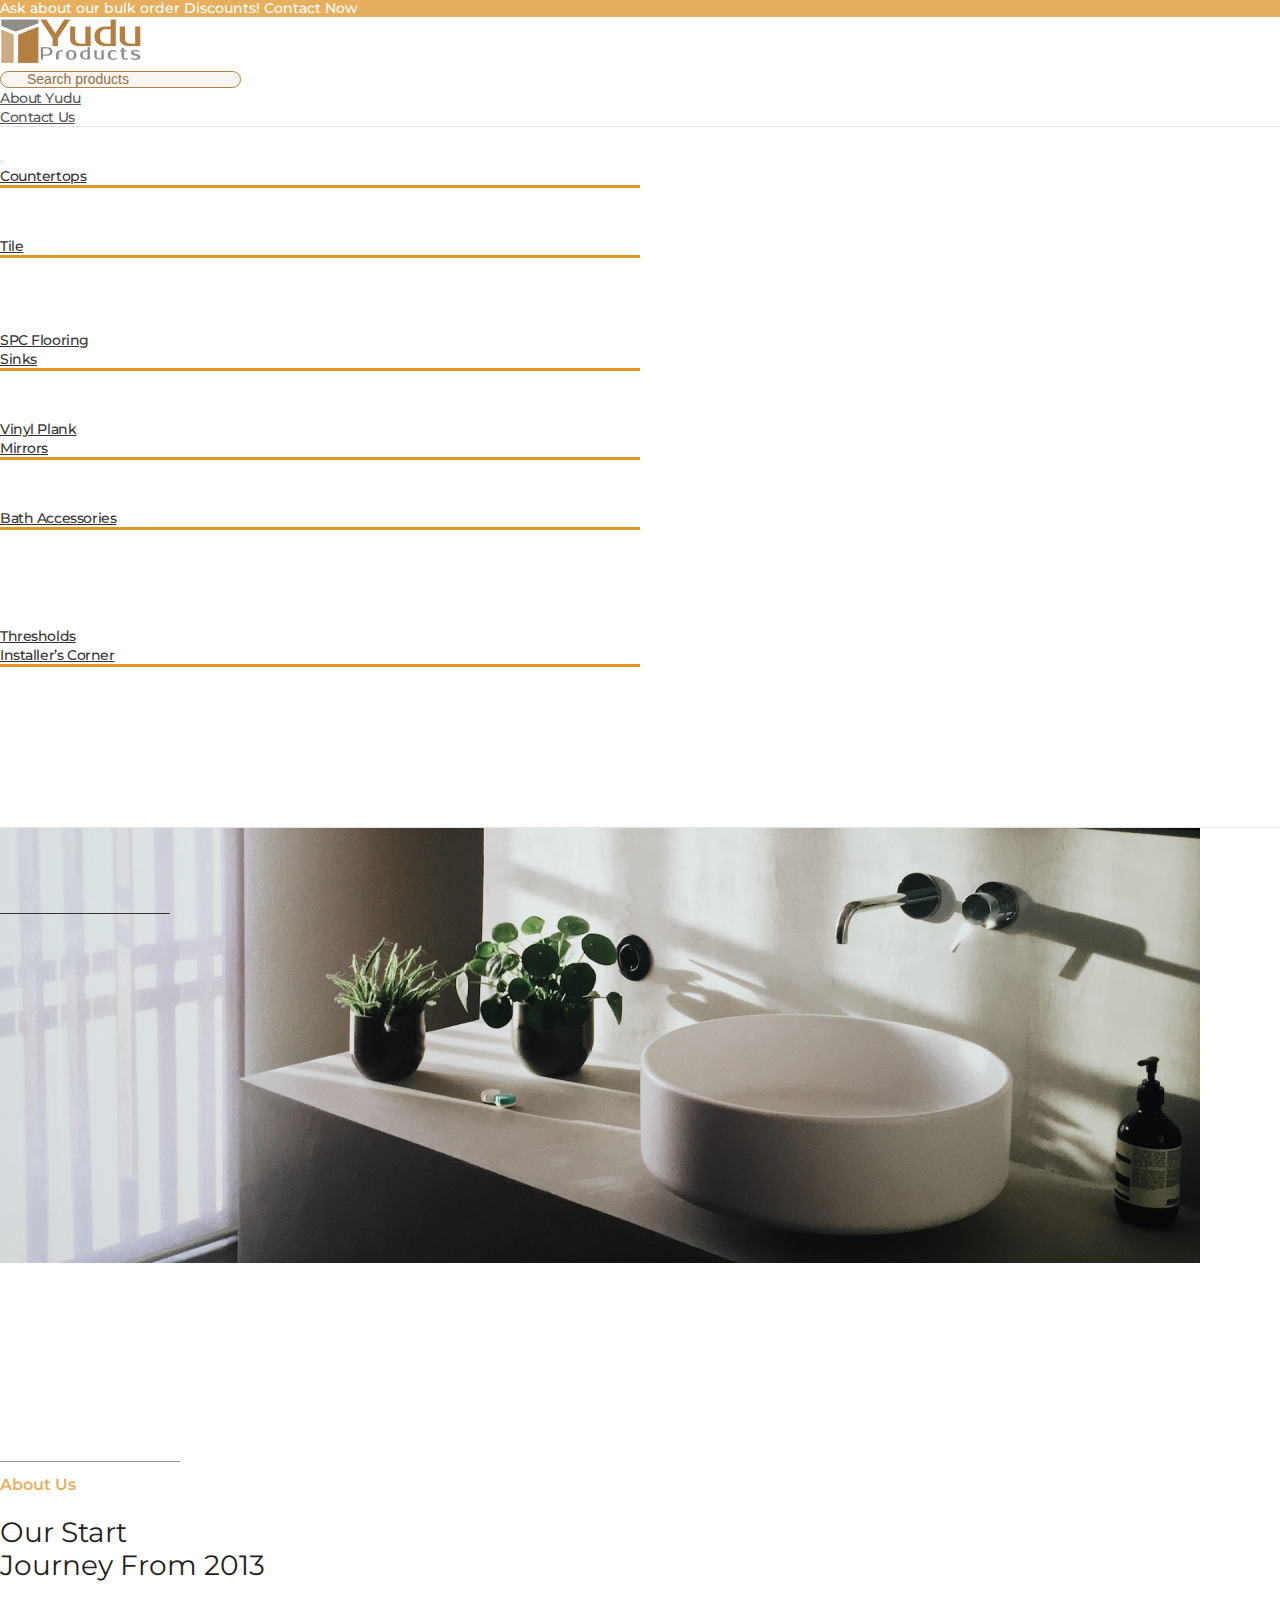
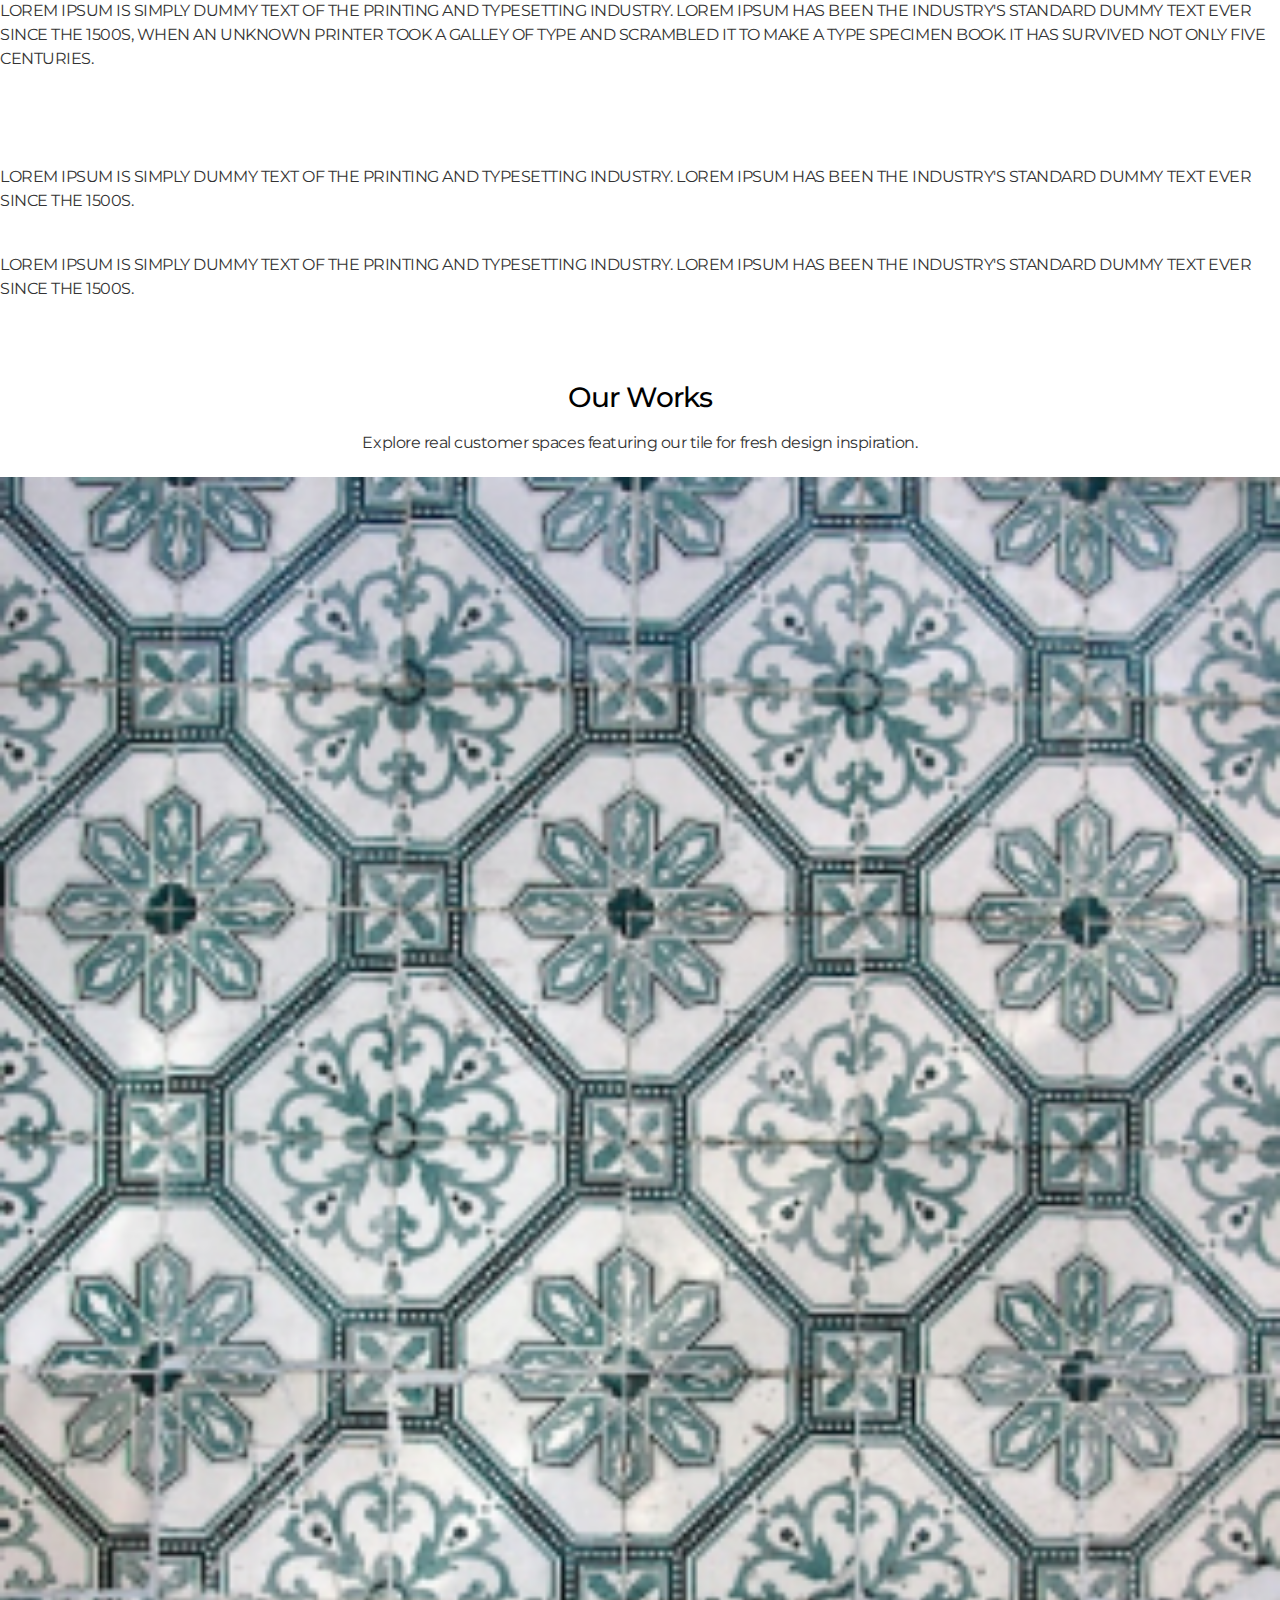
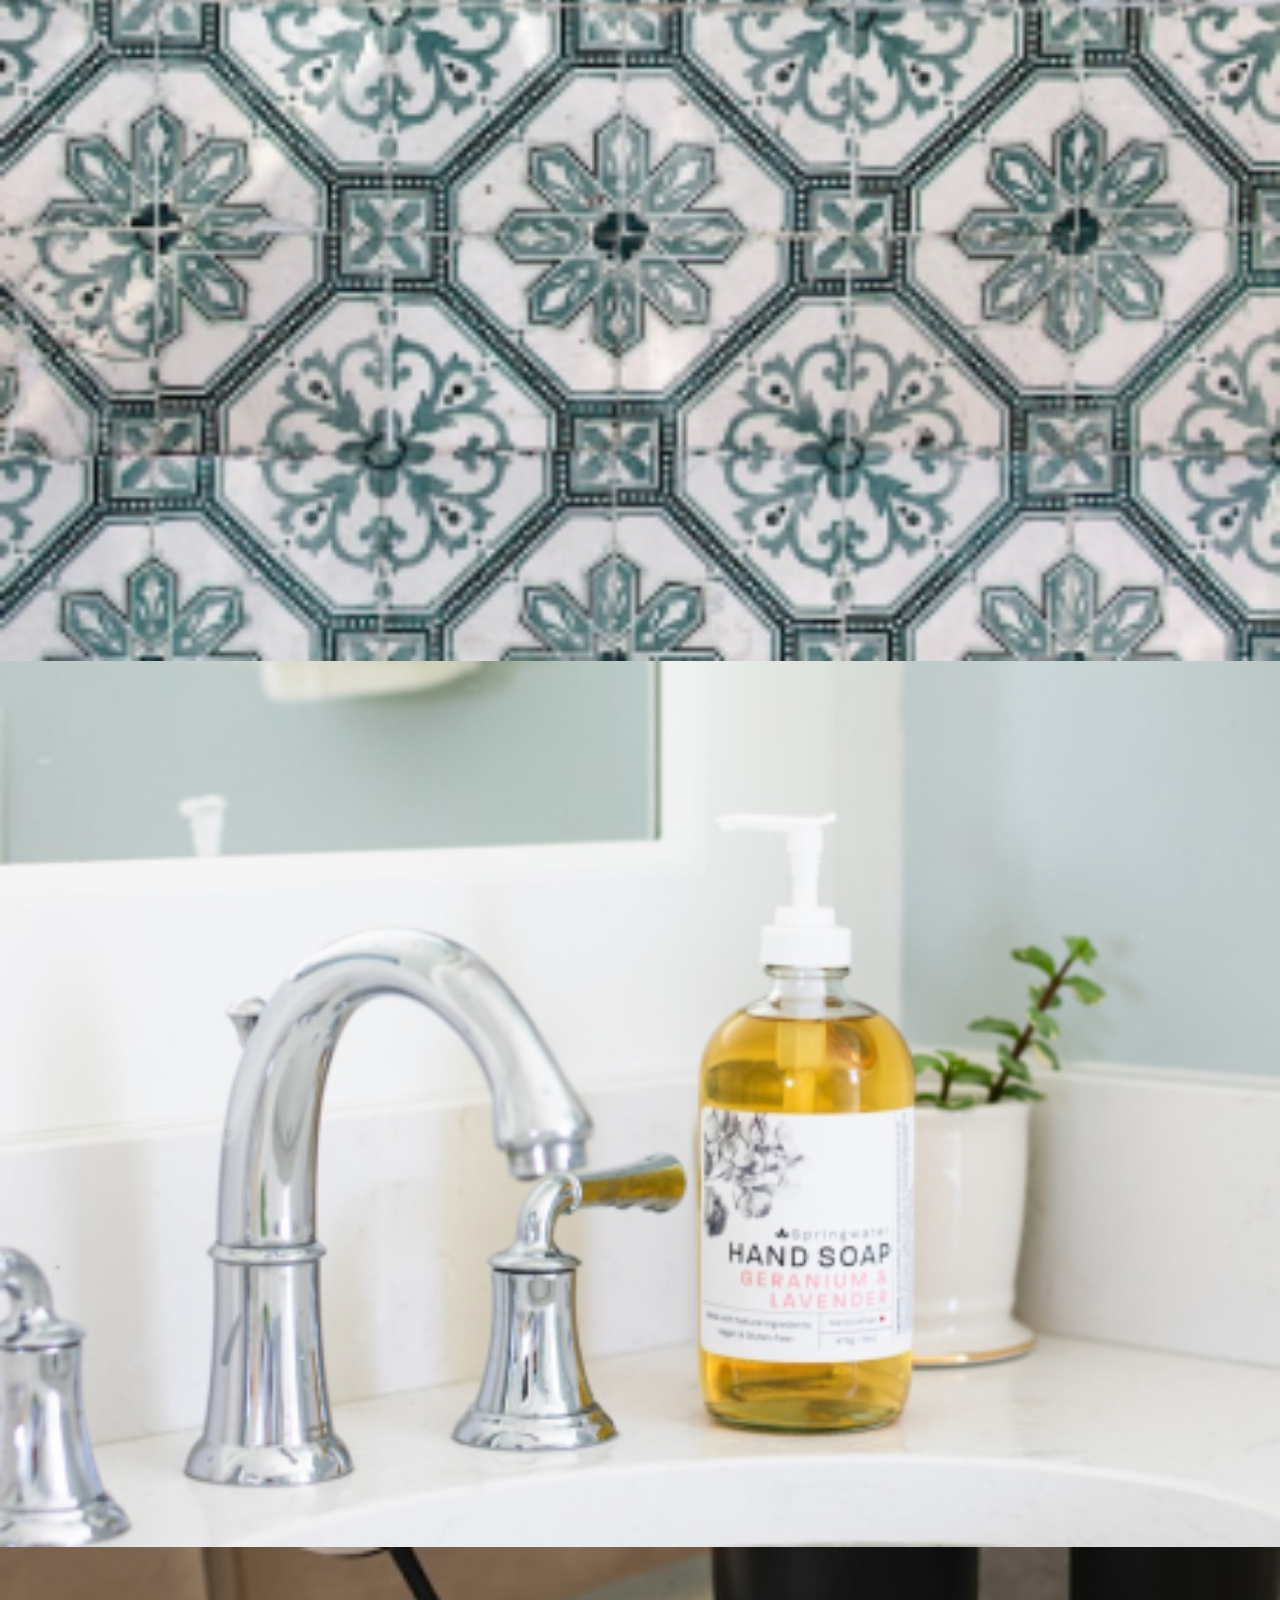
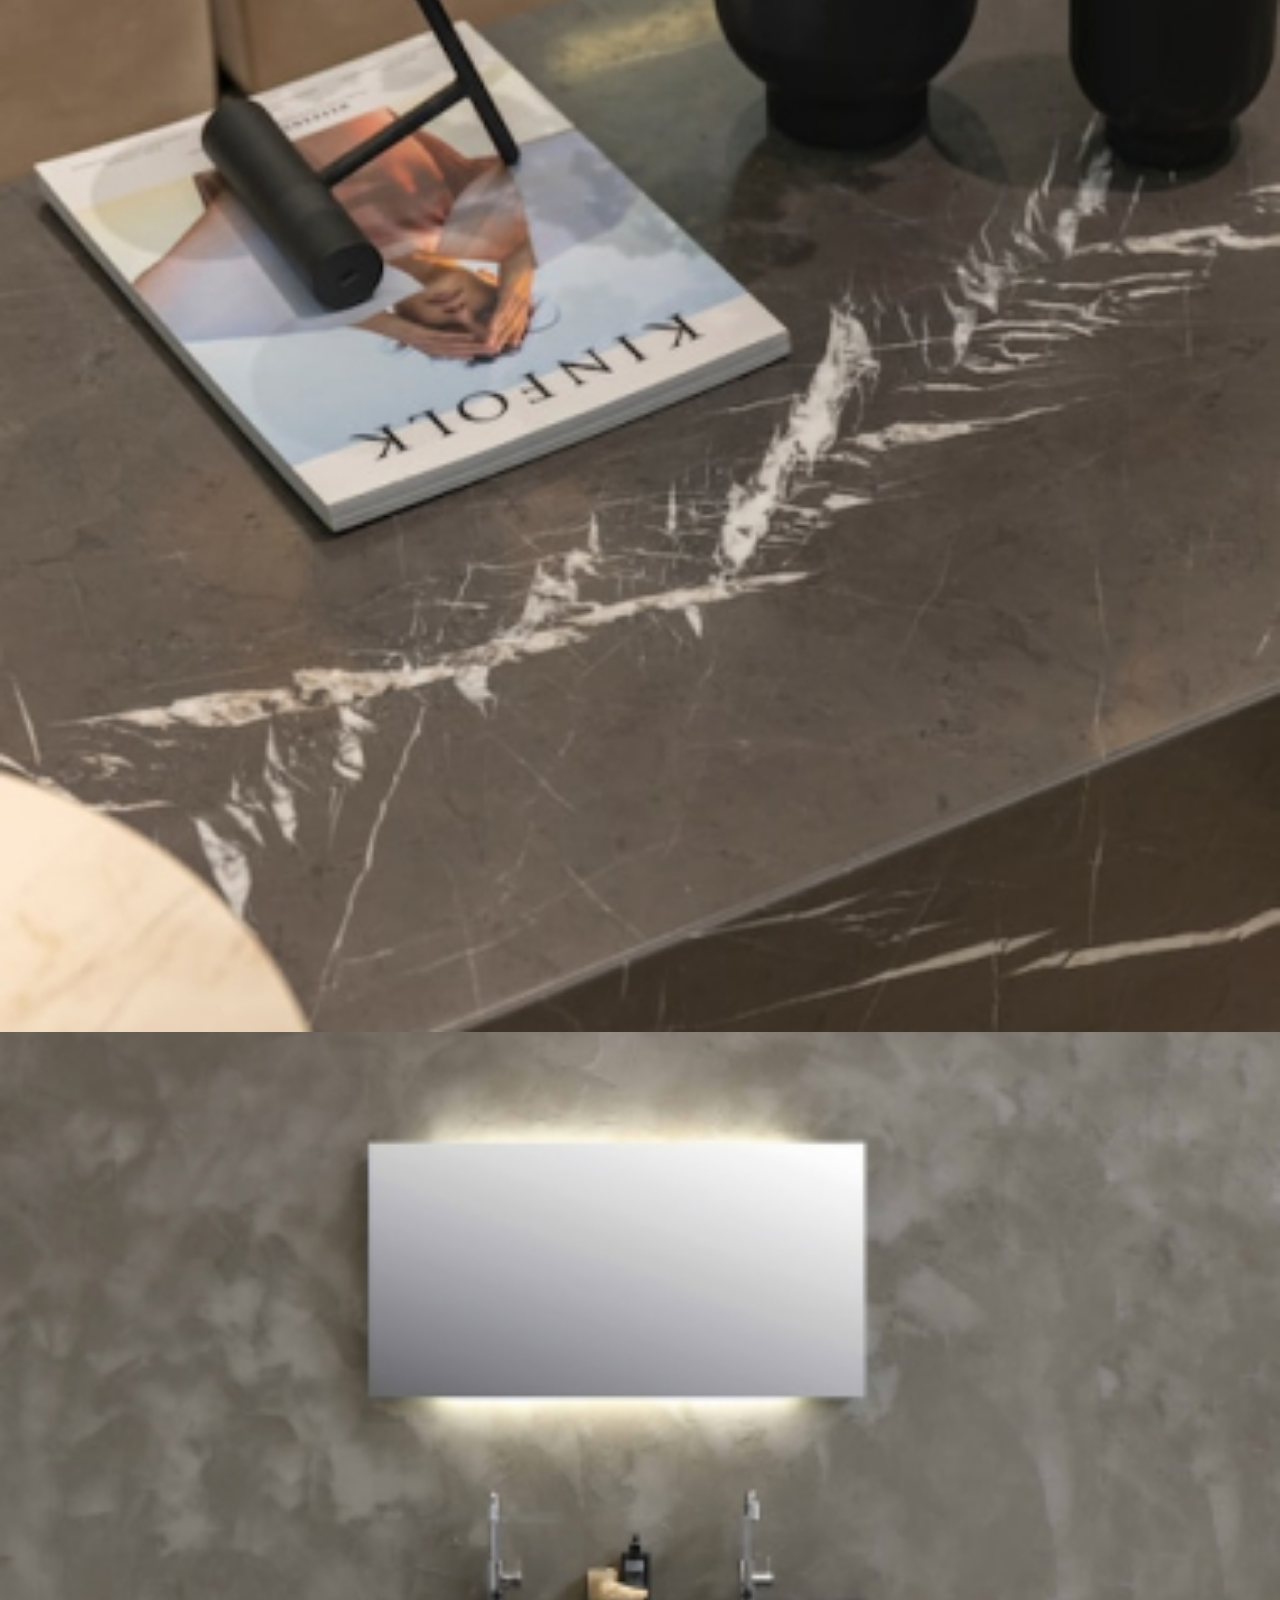
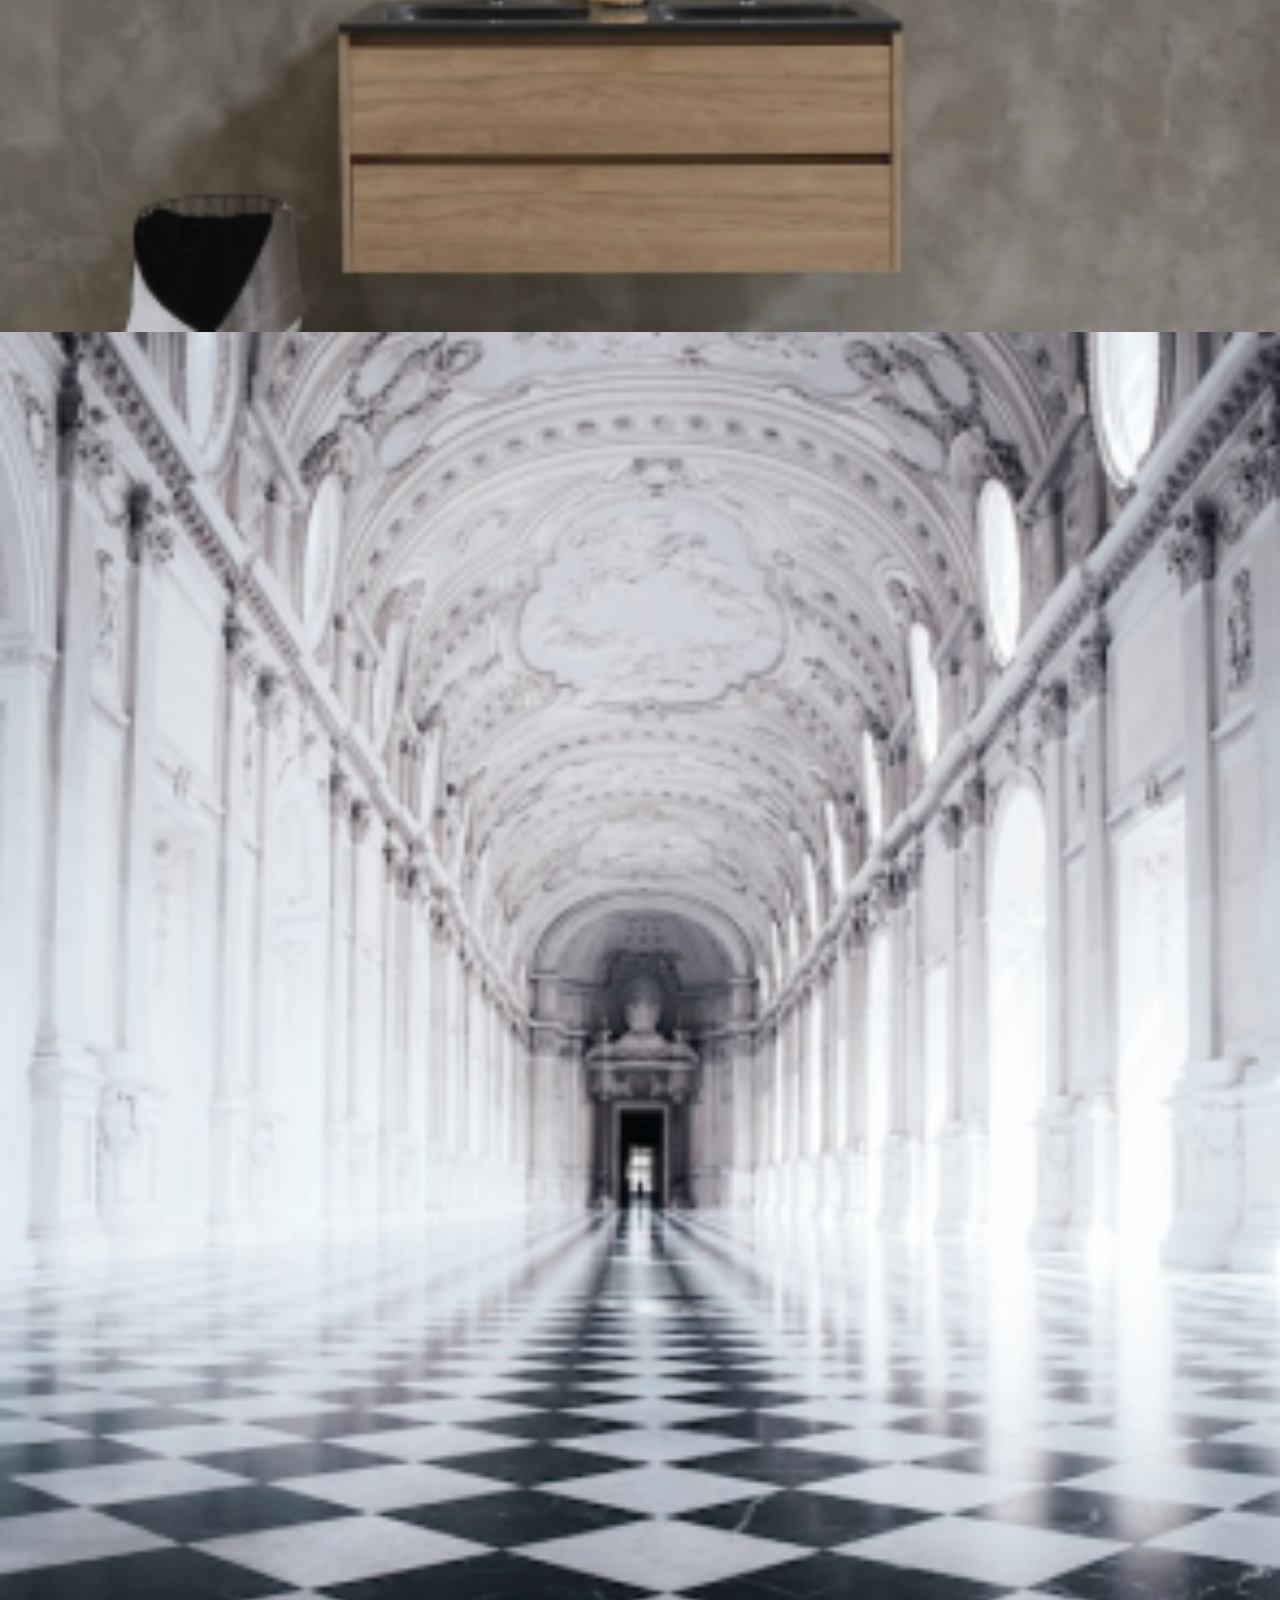
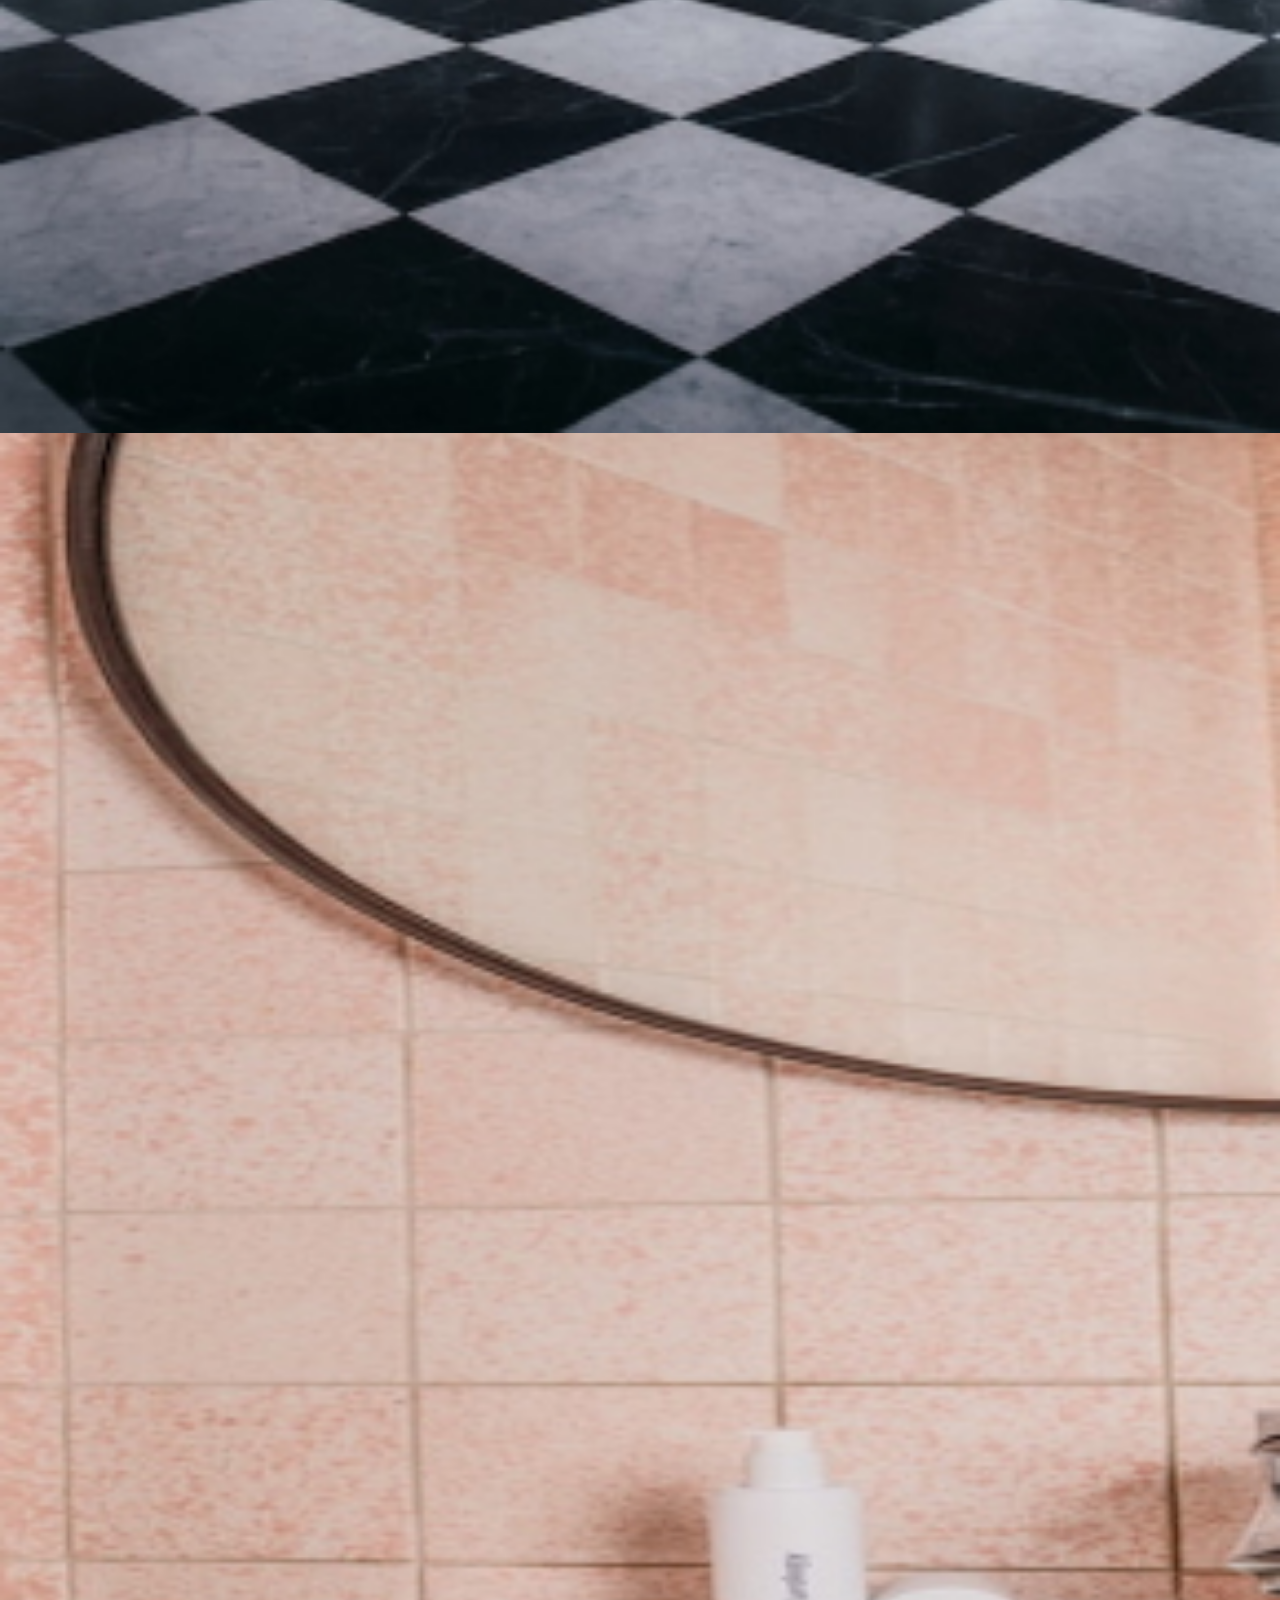
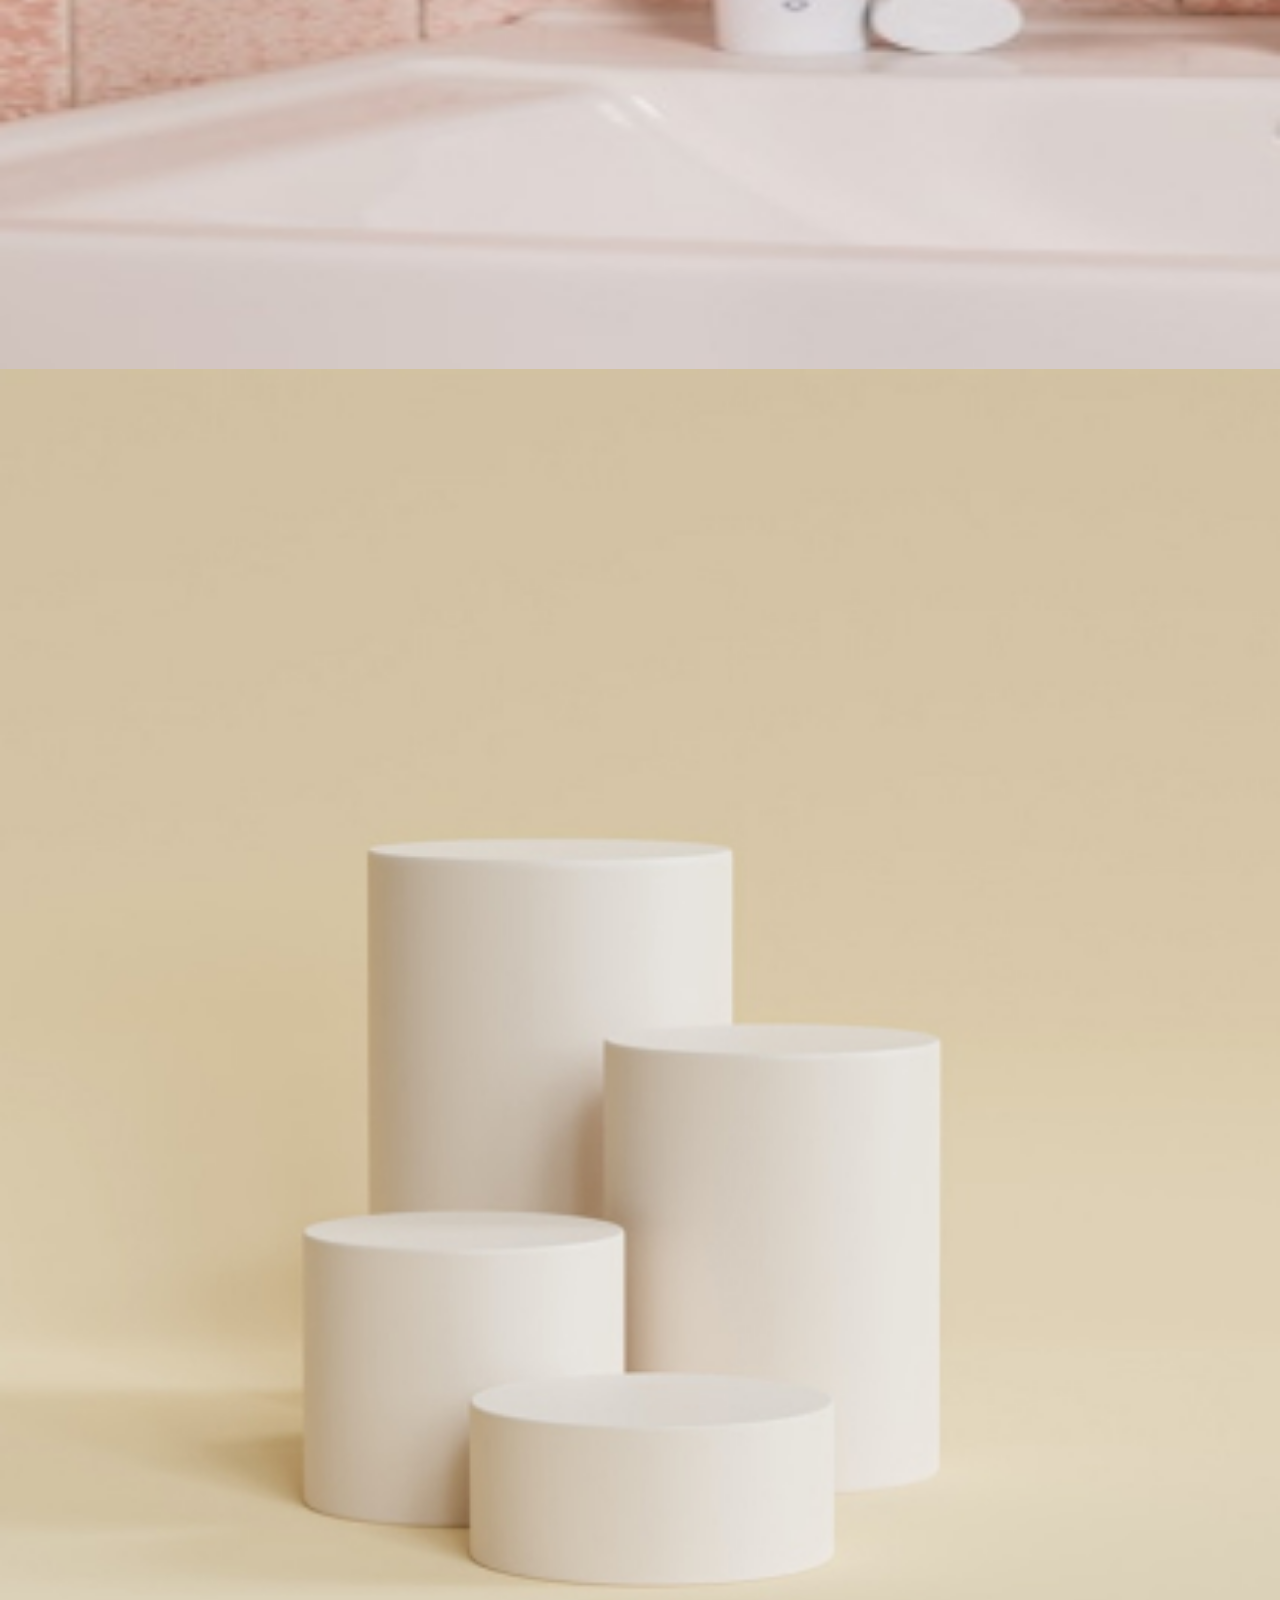
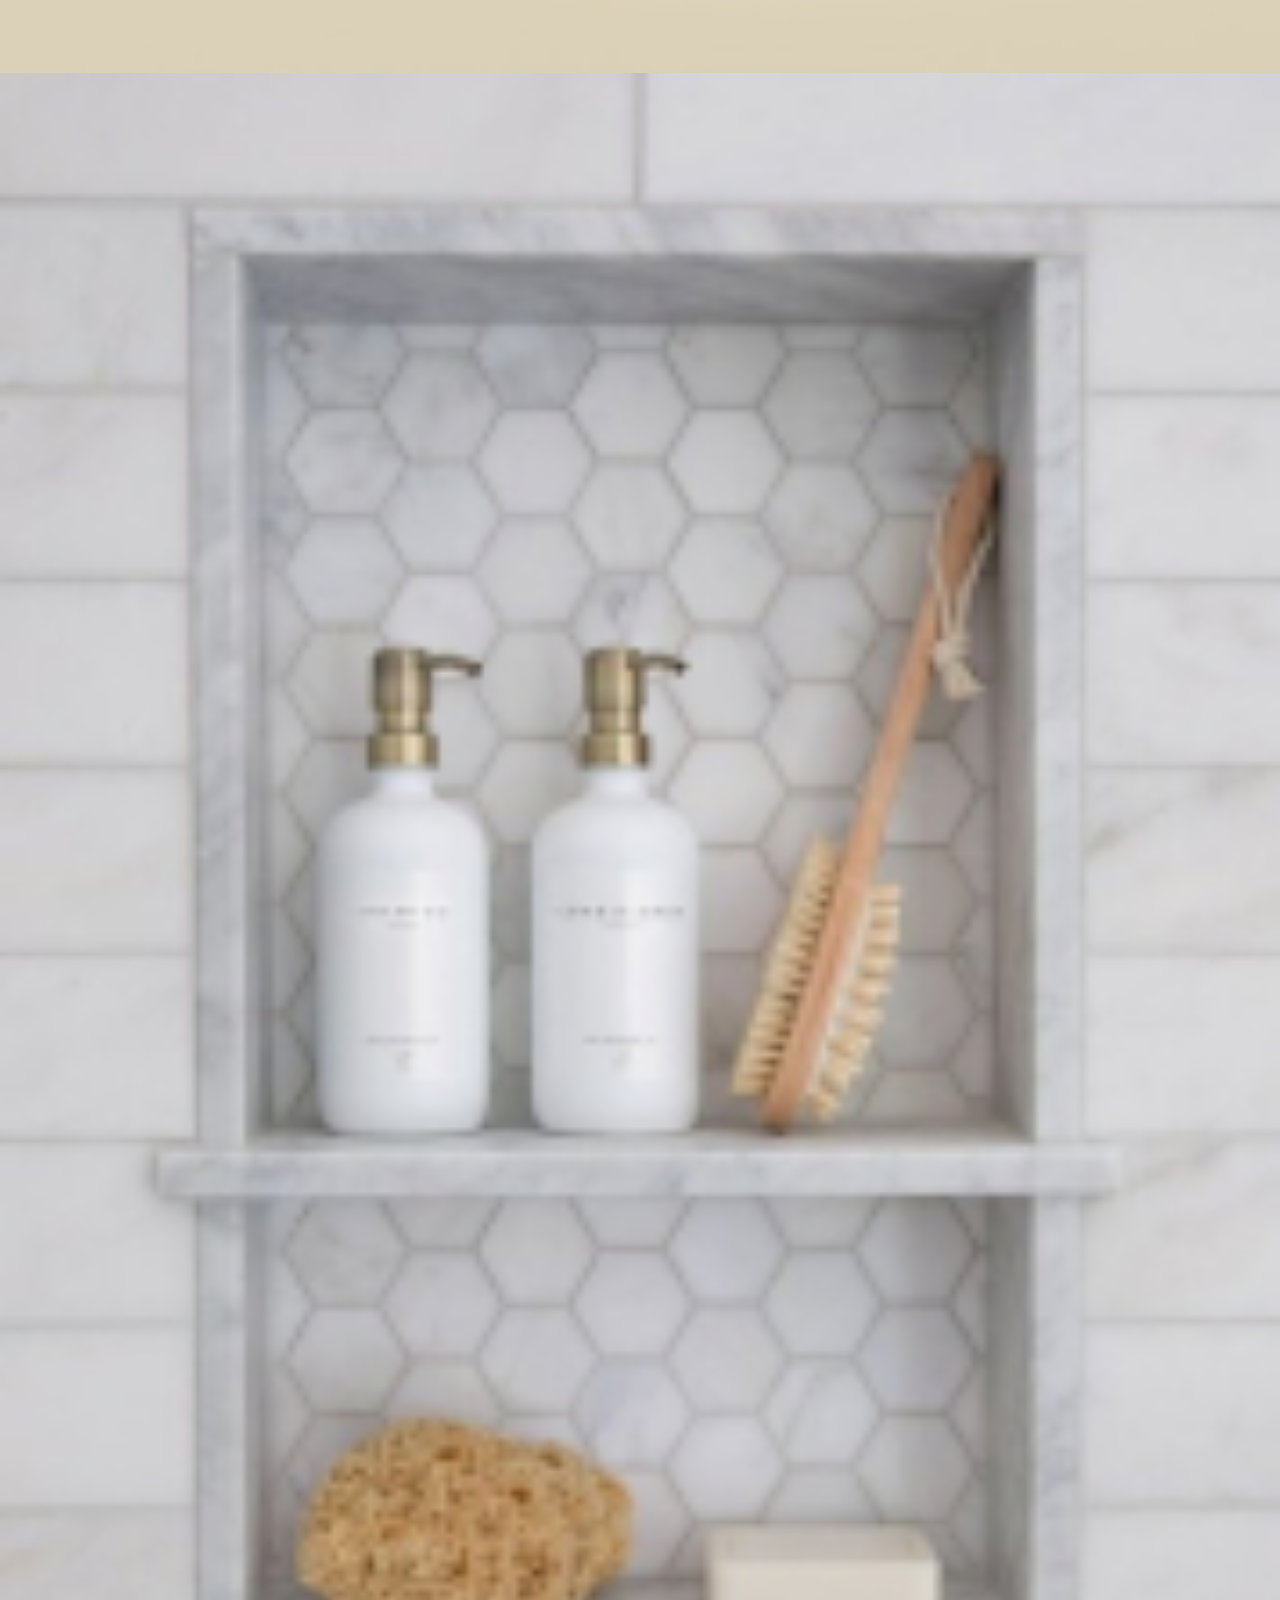
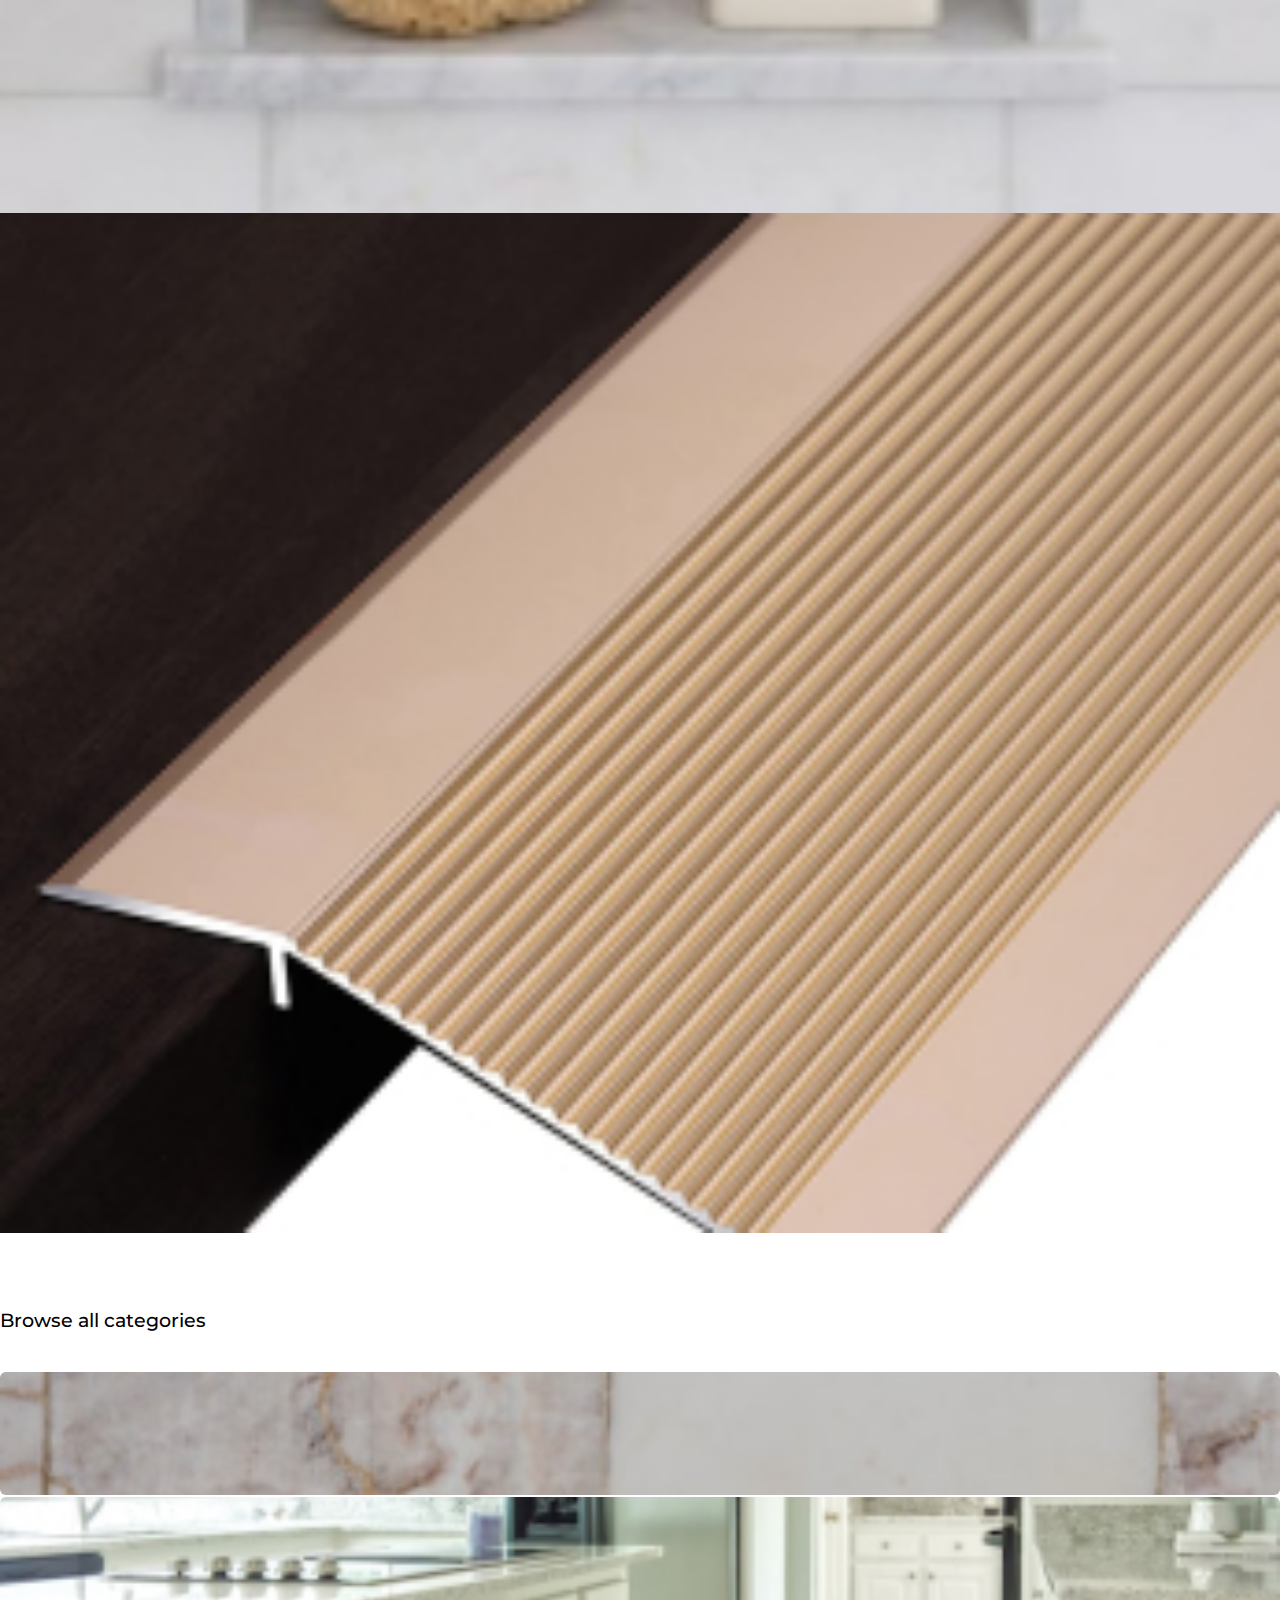
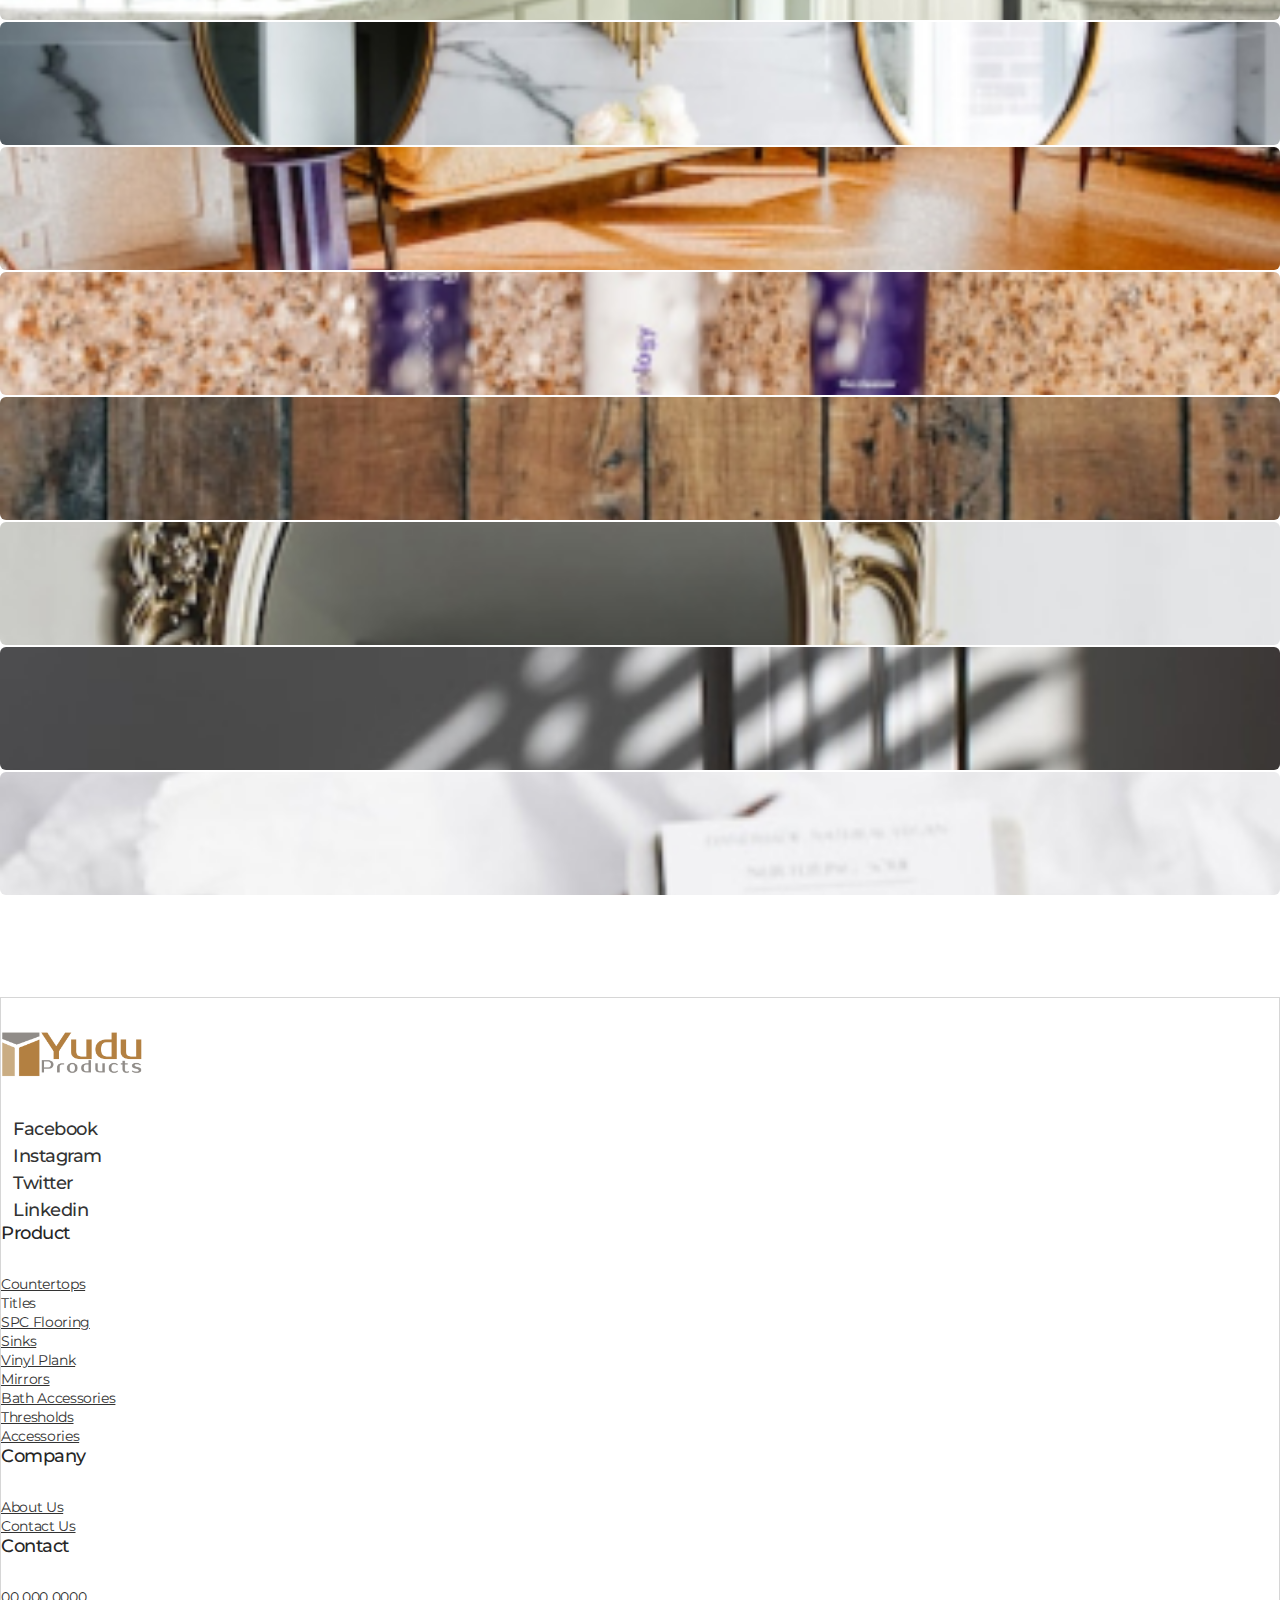
==== commit 1be30443: "commit" ====
--- a/pages/about.html
+++ b/pages/about.html
@@ -118,9 +118,6 @@
                         <li class="nav-item">
                             <a class="nav-link" href="#">SPC Flooring</a>
                         </li>
-                        <li class="nav-item">
-                            <a class="nav-link">Countertops</a>
-                        </li>
                         <li class="nav-item dropdown">
                             <a class="nav-link dropdown-toggle" href="#" id="navbarDropdown" data-bs-toggle="dropdown"
                                 aria-expanded="false" onclick="location.href='/pages/counterTops.html'; ">
@@ -182,11 +179,11 @@
     </section>
 
     <!-- banner -->
-    <!-- banner-coountertops-granite -->
+
     <section class="banner mt-2 granite">
         <div class="container px-md-5">
             <div class="position-relative">
-                <img src="/assets/images/Countertops.jpg" alt="" class="w-100">
+                <img src="/assets/images/Sinks.jpg" alt="" class="w-100">
                 <div class="overlay position-absolute"></div>
                 <div class="content position-absolute">
                     <h3 class="mb-3">About This Company</h3>
@@ -425,8 +422,8 @@
         </div>
     </section>
 
-    <!-- footer -->
-    <footer class="footer">
+     <!-- footer -->
+     <footer class="footer">
         <div class="container">
             <div class="row">
                 <div class="col-lg-3">
@@ -472,7 +469,7 @@
                             <a class="nav-link" href="#">Mirrors</a>
                         </li>
                         <li class="nav-item">
-                            <a class="nav-link" href="#">Soap Niches</a>
+                            <a class="nav-link" href="#">Bath Accessories</a>
                         </li>
                         <li class="nav-item">
                             <a class="nav-link" href="#">Thresholds</a>
@@ -486,10 +483,10 @@
                     <h6 class="position-relative mt-3">Company</h6>
                     <div class="menu">
                         <li class="nav-item">
-                            <a class="nav-link " aria-current="page" href="#">About Us</a>
-                        </li>
-                        <li class="nav-item">
-                            <a class="nav-link">Contact Us</a>
+                            <a class="nav-link " aria-current="page" href="/pages/about.html">About Us</a>
+                        </li>
+                        <li class="nav-item">
+                            <a class="nav-link" href="/pages/contact.html">Contact Us</a>
                         </li>
                     </div>
                 </div>
--- a/assets/css/style.css
+++ b/assets/css/style.css
@@ -291,6 +291,10 @@
     left: 4%;
 }
 
+.categories {
+    overflow-x: hidden;
+}
+
 .categories .title {
     margin: 64px 0 40px;
 }
@@ -309,6 +313,9 @@
 .categories .content .image {
     transition: .5s linear;
 }
+
+
+
 
 .categories .content:hover .image,
 .countertops-categories .content:hover .image {
@@ -322,18 +329,24 @@
     overflow: hidden;
 }
 
-.categories .content .arrow-image,
-.countertops-categories .content .arrow-image {
+.hide {
     position: relative;
-    left: -100%;
-    transition: .1s all linear;
-}
-
-.categories .content:hover .arrow-image,
-.countertops-categories .content:hover .arrow-image {
+    left: -200%;
+
+}
+
+.show {
     position: relative;
-    left: 5%;
-}
+    left: 10%;
+    transition: .3s linear;
+}
+
+.againhide {
+    position: relative;
+    left: 100%;
+    transition: .3s linear;
+}
+
 
 .categories .content span {
     font-style: normal;
@@ -390,6 +403,7 @@
 .bestSelling {
     padding: 44px 0;
     background: #F8F5F0;
+    overflow-x: hidden;
 }
 
 .bestSelling .content h2 {
@@ -774,7 +788,8 @@
     left: -8px;
 }
 
-.countertops .overlay {
+.countertops .overlay,
+.banner .overlay {
     top: 0;
     left: 0;
     width: 100%;
@@ -1199,6 +1214,25 @@
     color: #fff;
 }
 
+.banner h3 {
+    position: relative;
+}
+
+.banner h3::after {
+    content: "";
+    position: absolute;
+    width: 90px;
+    height: 3px;
+    background: #fff;
+    left: 0;
+    bottom: -10px;
+}
+
+.banner img {
+    min-height: 200px;
+    object-fit: cover;
+}
+
 @media only screen and (max-width: 600px) {
     .featured .content {
         width: 100%;
